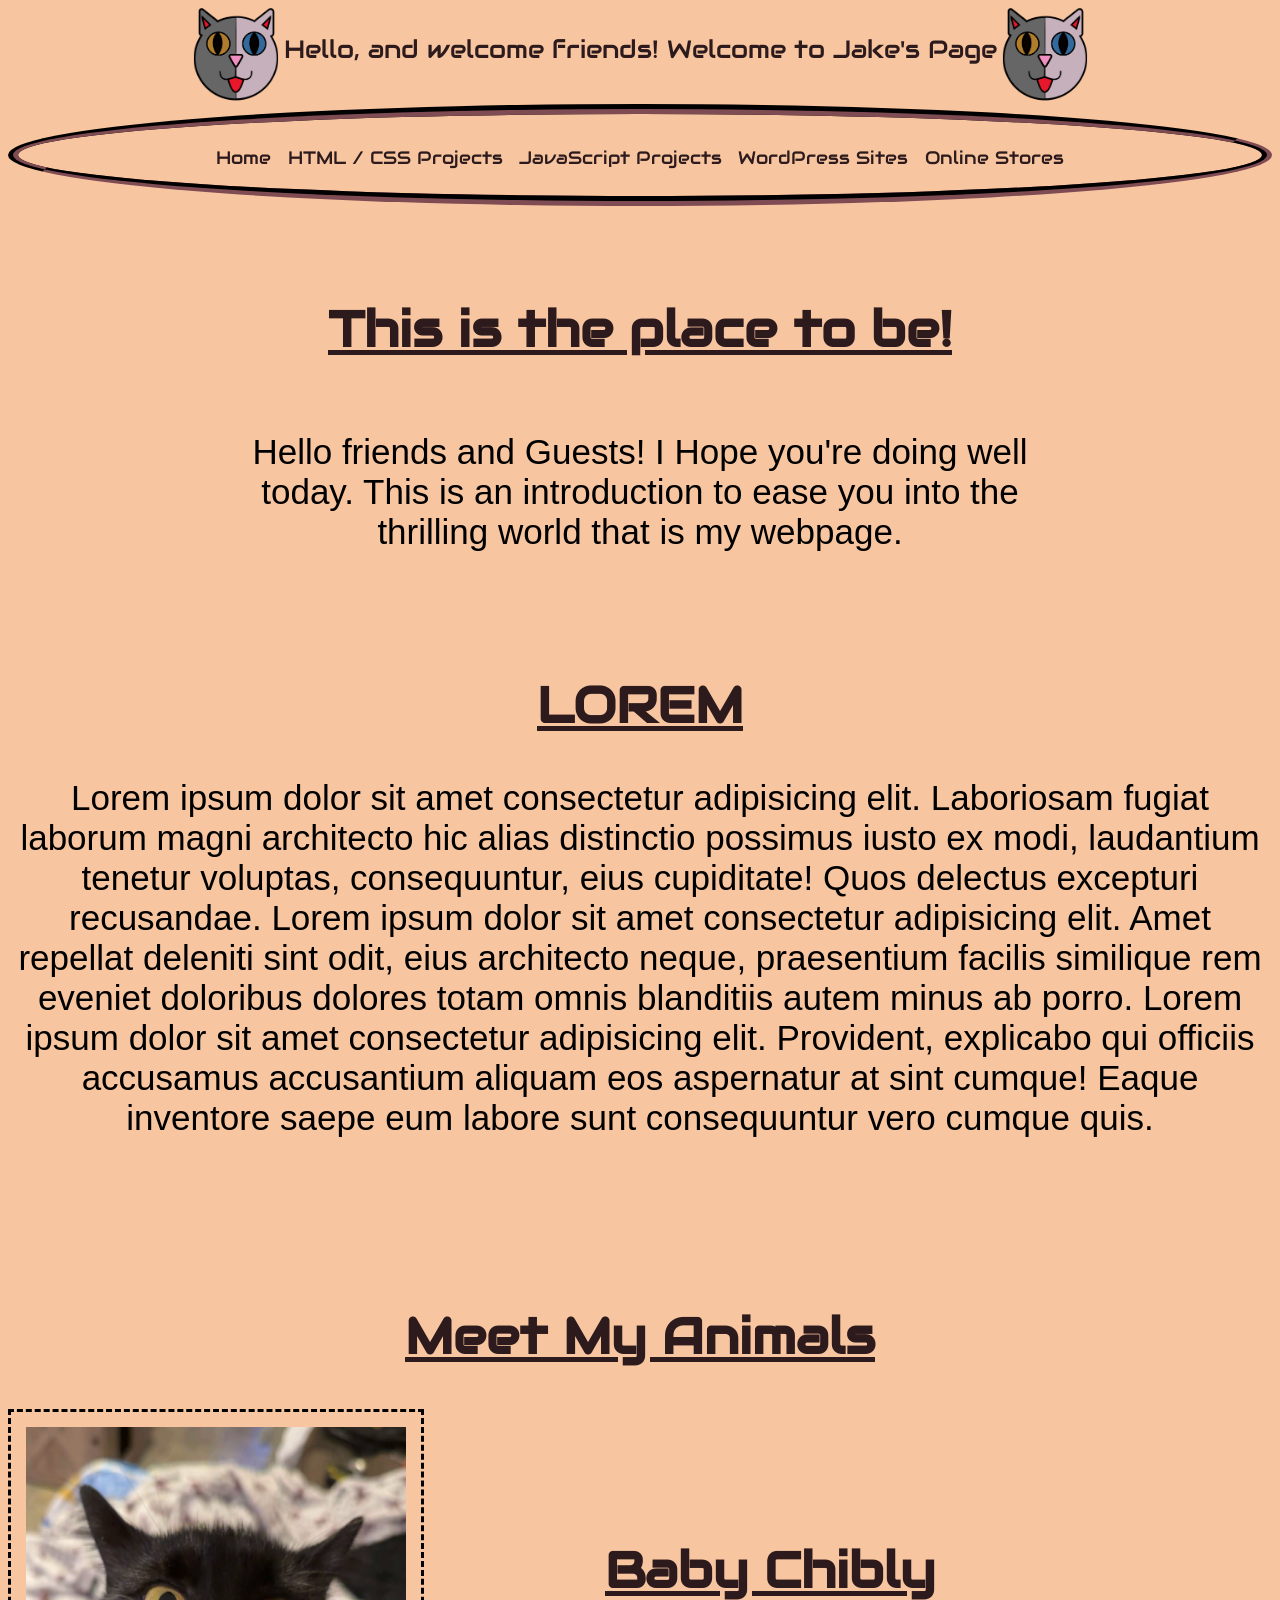
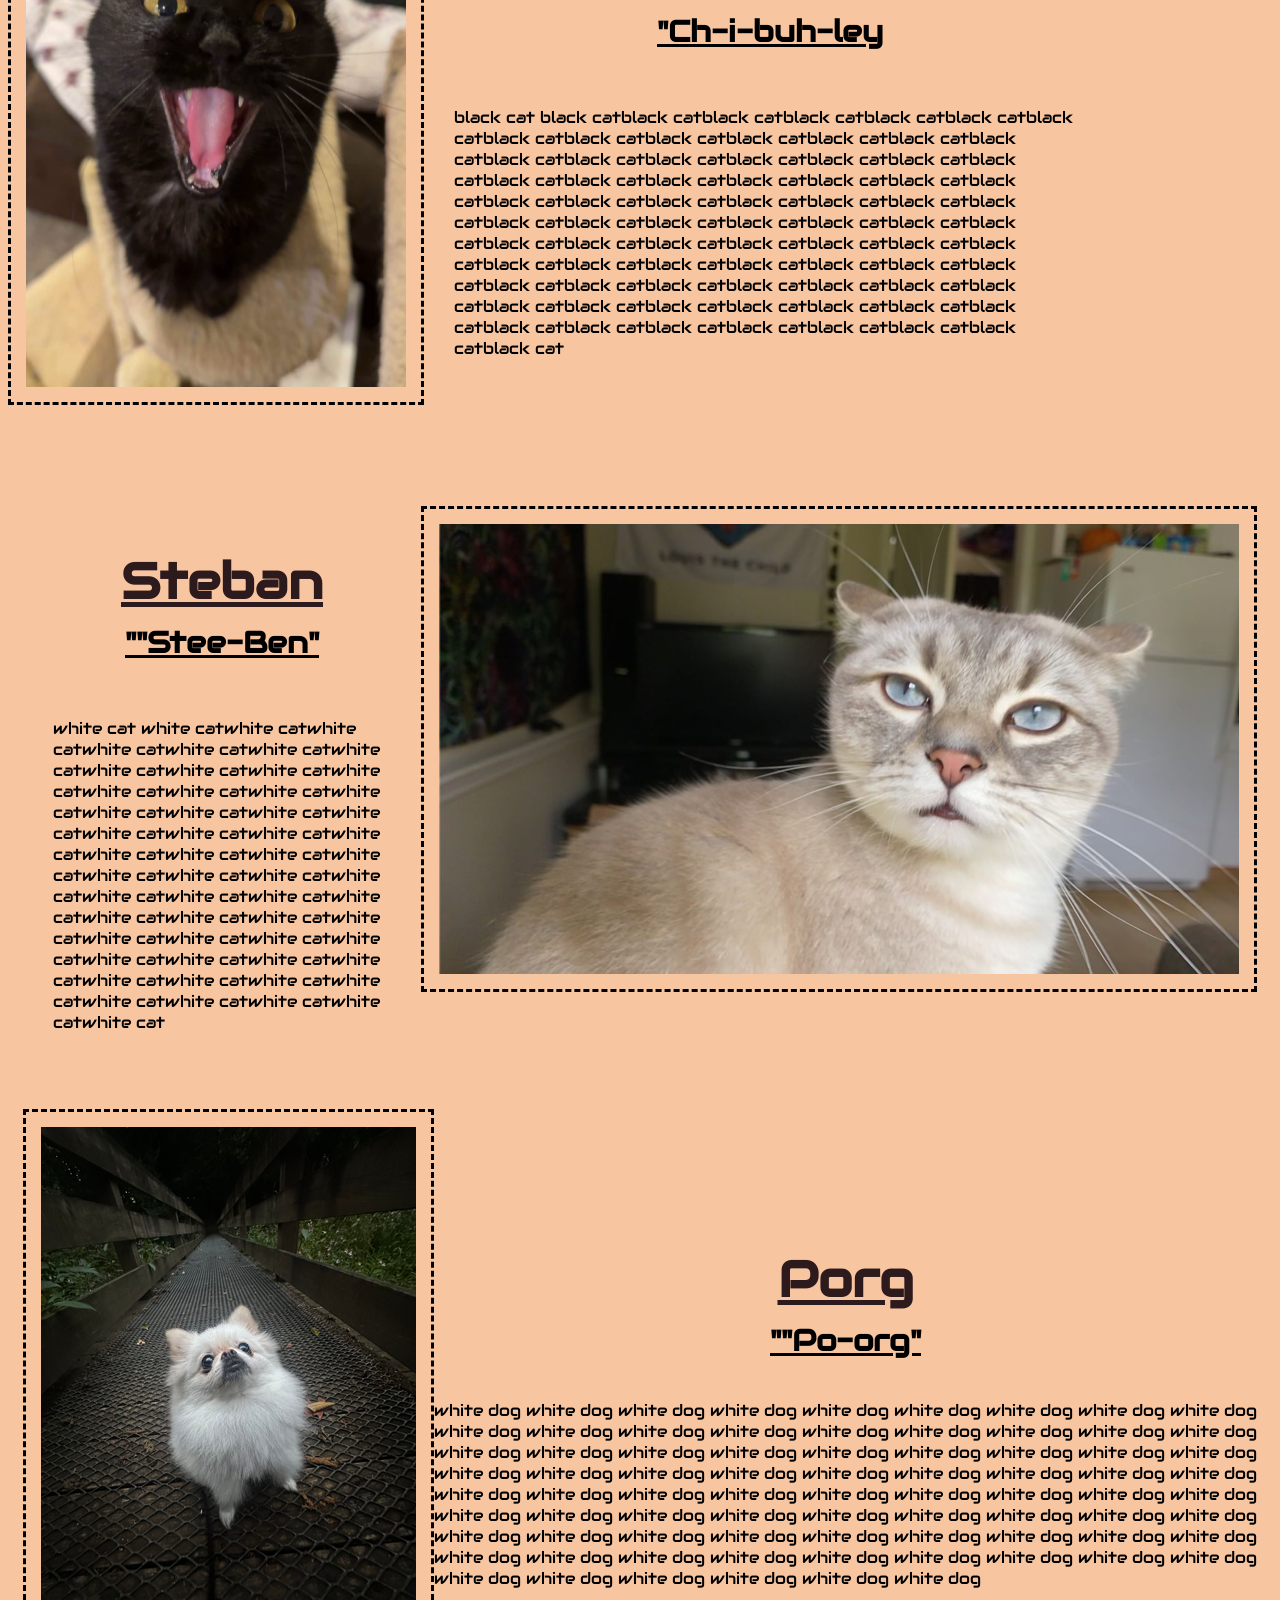
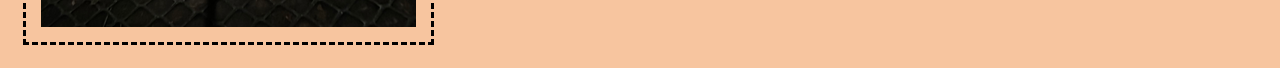
==== index.HTML @ d67db2cd "Add web app manifest and initial HTML structure with images and content - Created site.webmanifest f" ====
<!doctype html>
<html lang="en">
<head>  
    <meta charset="utf-8">
	<meta name="viewport" content="width=device-width,initial-scale=1">
    <title>FWD44 - Jake</title>
    <link rel="Stylesheet" href="Scripts.css/index.css">
    <link rel="preconnect" href="https://fonts.googleapis.com">
    <link rel="preconnect" href="https://fonts.gstatic.com" crossorigin>
    <link href="https://fonts.googleapis.com/css2?family=Audiowide&display=swap" rel="stylesheet">
 </head>

 <body>
    <header class="website-header">
        <a href="#" website-logo>
            <div class="Logo">
                <img src="favicon-cat/favicon-96x96.png">
                <p>Hello, and welcome friends! Welcome to Jake's Page</p>
                <img src="favicon-cat/favicon-96x96.png">
            </div>
        </a>
        <nav class="site-navigation">
			<ul>
				<li><a href="#">Home</a></li>
				<li><a href="#">HTML / CSS Projects</a></li>
				<li><a href="#"> JavaScript Projects</a></li>
				<li><a href="#">WordPress Sites</a></li>
				<li><a href="#">Online Stores</a></li>
			</ul>
		</nav>

    </header>

    <main>
        <section">
            <article>
                <div>
                    <h1 class="h1">This is the place to be!</H1>
                        <p class="intro">Hello friends and Guests! I Hope you're doing well today. This is an introduction to ease you into the thrilling world that is my webpage.</p>

                     <h2> LOREM </h2>

                        <p class="lorem">Lorem ipsum dolor sit amet consectetur adipisicing elit. Laboriosam fugiat laborum magni architecto hic alias distinctio possimus iusto ex modi, laudantium tenetur voluptas, consequuntur, eius cupiditate! Quos delectus excepturi recusandae. Lorem ipsum dolor sit amet consectetur adipisicing elit. Amet repellat deleniti sint odit, eius architecto neque, praesentium facilis similique rem eveniet doloribus dolores totam omnis blanditiis autem minus ab porro. Lorem ipsum dolor sit amet consectetur adipisicing elit. Provident, explicabo qui officiis accusamus accusantium aliquam eos aspernatur at sint cumque! Eaque inventore saepe eum labore sunt consequuntur vero cumque quis.</p>
            
                </div>
            </article>
        </section>
        <section>
            <article>
                <div>
                    <h2> Meet My Animals </h2>
                </div>
                <div class="container">
                    
                    <img class="chib" src="Images/chib-pog-1.png" alt="Black Cat">
                    
                    <div class="chip-p">
                        <h3>Baby Chibly</h3>
                        <h4>"Ch-i-buh-ley</h4>
                    <p>black cat black catblack catblack catblack catblack catblack catblack catblack catblack catblack catblack catblack catblack catblack catblack catblack catblack catblack catblack catblack catblack catblack catblack catblack catblack catblack catblack catblack catblack catblack catblack catblack catblack catblack catblack catblack catblack catblack catblack catblack catblack catblack catblack catblack catblack catblack catblack catblack catblack catblack catblack catblack catblack catblack catblack catblack catblack catblack catblack catblack catblack catblack catblack catblack catblack catblack catblack catblack catblack catblack catblack catblack catblack catblack catblack catblack catblack catblack cat </p>
                    </div>

                </div>
                <section>
                <div class="container-2">
                    
                    <img class="steban" src="Images/Steban-disgus1t.png" alt="White Cat">   

                    <div class="steban-p">
                        <h3>Steban</h3>
                        <h4>""Stee-Ben"</h4>
                        
                            <P>white cat white catwhite catwhite catwhite catwhite catwhite catwhite catwhite catwhite catwhite catwhite catwhite catwhite catwhite catwhite catwhite catwhite catwhite catwhite catwhite catwhite catwhite catwhite catwhite catwhite catwhite catwhite catwhite catwhite catwhite catwhite catwhite catwhite catwhite catwhite catwhite catwhite catwhite catwhite catwhite catwhite catwhite catwhite catwhite catwhite catwhite catwhite catwhite catwhite catwhite catwhite catwhite catwhite catwhite catwhite catwhite cat </P>
                            </div>
                        
                </div>
            </section>
                 <div class="container-3">

                    <img class="porg" src="Images/Porg1.png" alt="Dog">
                     <div class="porg-p">
                        <h3>Porg</h3>
                        <h4>""Po-org"</h4>

                    <p>white dog white dog white dog white dog white dog white dog white dog white dog white dog white dog white dog white dog white dog white dog white dog white dog white dog white dog white dog white dog white dog white dog white dog white dog white dog white dog white dog white dog white dog white dog white dog white dog white dog white dog white dog white dog white dog white dog white dog white dog white dog white dog white dog white dog white dog white dog white dog white dog white dog white dog white dog white dog white dog white dog white dog white dog white dog white dog white dog white dog white dog white dog white dog white dog white dog white dog white dog white dog white dog white dog white dog white dog white dog white dog white dog white dog white dog white dog </p> 
                    </div>  

                </div>
            </article>
        </section>

    </main>
 </body>
---- Scripts.css/index.css ----
@media (min-width: 43.75em){
    .site-navigation ul {
        display: flex;
        top: 0;
    }
}
body {
    background-color: #F7C59F;
    font-family: "Audiowide", sans-serif;
}

.Logo {
    display: flex;
    justify-content: center;  
}

.website-header {
    font-size: 25px;
}

.site-navigation {
	display: flex;
	justify-content: space-evenly;
    border: groove; 
    border-width: 10px;
    border-radius: 80%;
    border-color: #2C1A1D;
    cursor: crosshair;
}

.site-navigation ul {
    display: flex;
	list-style: none;
	padding: 0;
	margin: 0 -5;
    width: 55rem;
	top: 4.5rem;
    flex-direction: row;
    justify-content: space-evenly;
}

.site-navigation a {
    font-size: 18px;
    text-decoration: none;
    text-decoration: #2C1A1D;
    gap: 10px;
}

a,
a:visited { 
	color: #2C1A1D;
	text-decoration: none;
}

a:hover,
a:focus,
a:active {
	text-decoration: underline;
}

a:focus {
	outline: 1px dotted;
}


.h1, h2, h3{
    text-align: center;
    text-decoration: underline;
    padding-top: 50px;
    font-size: 50px;
    color: #2C1A1D;
    
}

h4 {
    text-align: center;
    text-decoration: underline;
    font-size: 30px;
    color: #000000;
    margin-top: -40px;
}

.intro{
    display: flex;
    justify-content: center;
    align-items: center;
    position: relative;
    padding-top: 30px;
    padding-bottom: 30px;
    padding-left: 200px;
    padding-right: 200px;
    text-align: center;
    font-size: 35px;
    font-family: 'Gill Sans', 'Gill Sans MT', Calibri, 'Trebuchet MS', sans-serif;
}


.lorem{
    display: flex;
    justify-content: center;
    align-items: center;
    position: relative;
    text-align: center;
    padding-bottom: 75px;
    font-family: 'Gill Sans', 'Gill Sans MT', Calibri, 'Trebuchet MS', sans-serif;
    font-size: 35px;
}

.container {
    display: flex;
    flex-direction: row;
    
}

.container-2{
    display: flex;
    flex-direction: row;
    justify-content: center;
    align-items: center;
    padding: 15px;
    
}

.container-3{
    display: flex;
    flex-direction: row;
    justify-content: center;
    align-items: center;
    padding: 15px;
}


.chib {
    display: flex;
    order: 0;
    padding: 15px;
    border: dashed;
}

.chip-p {
    display: flex;
    order: 1;
    padding: 30px;
    justify-content: center;
    align-items: center;
    flex-direction: column;
    max-width: 50%;
}

.steban {
    display:flex;
    order: 1;
    border: dashed;
    padding: 15px;
}

.steban-p {
    display: flex;
    order: 0;
    padding: 30px;
    justify-content: center;
    align-items: center;  
    flex-direction: column;
    max-width: 50%;
}

.porg {
    display: flex;
    order: 0;
    padding: 15px;
    border: dashed;
    max-width: 50%;
}
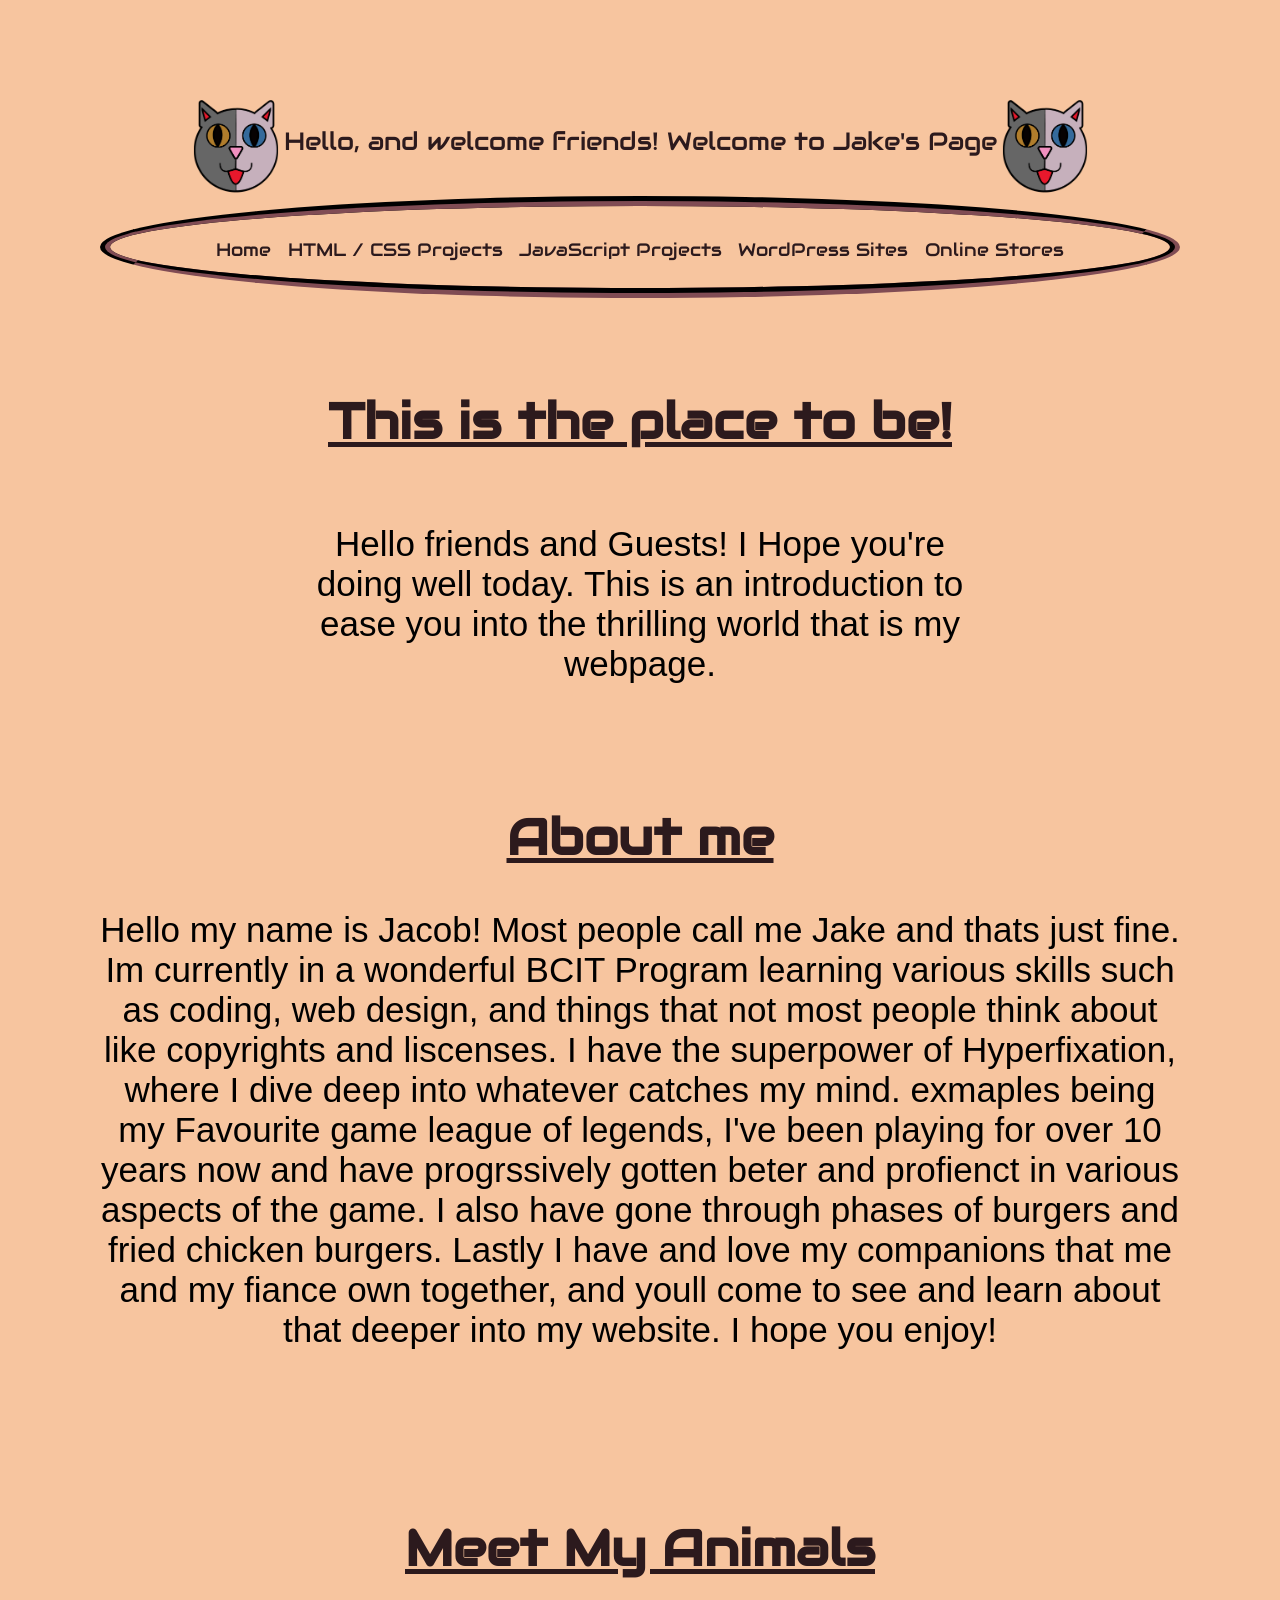
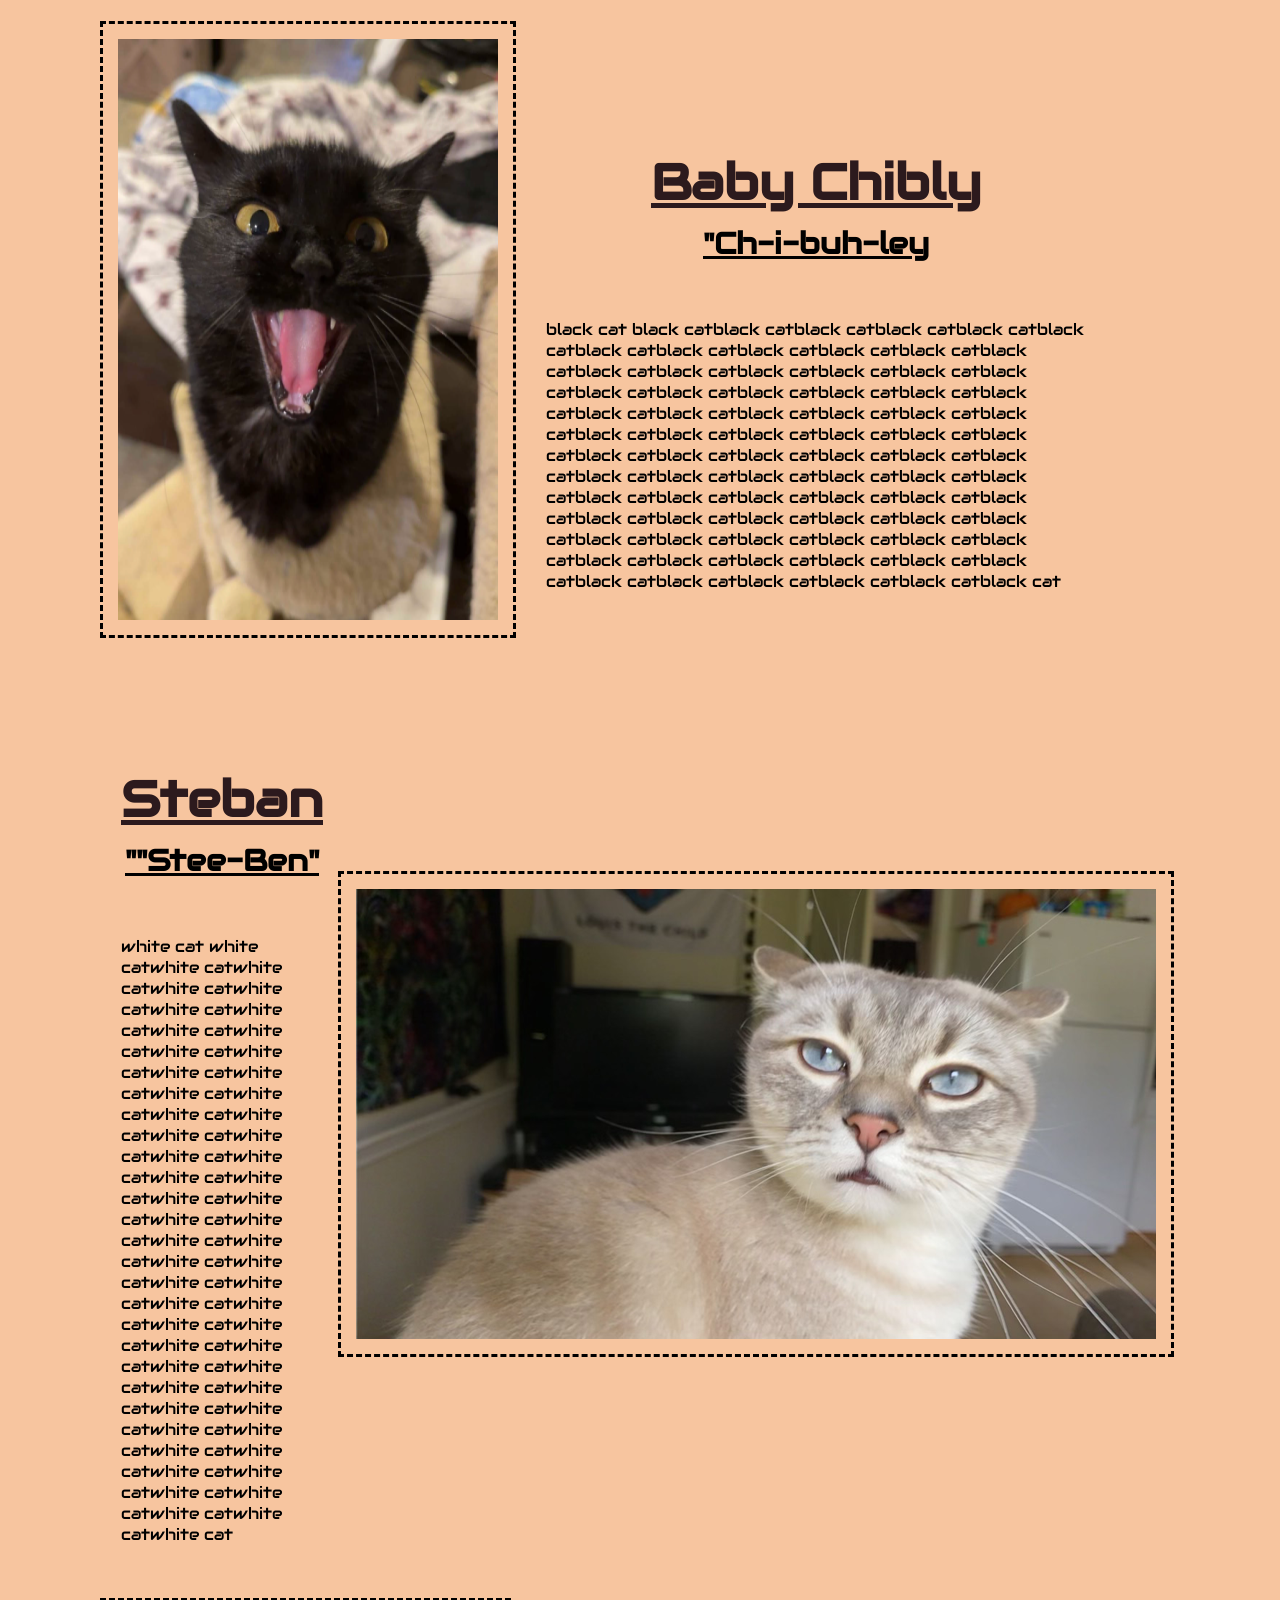
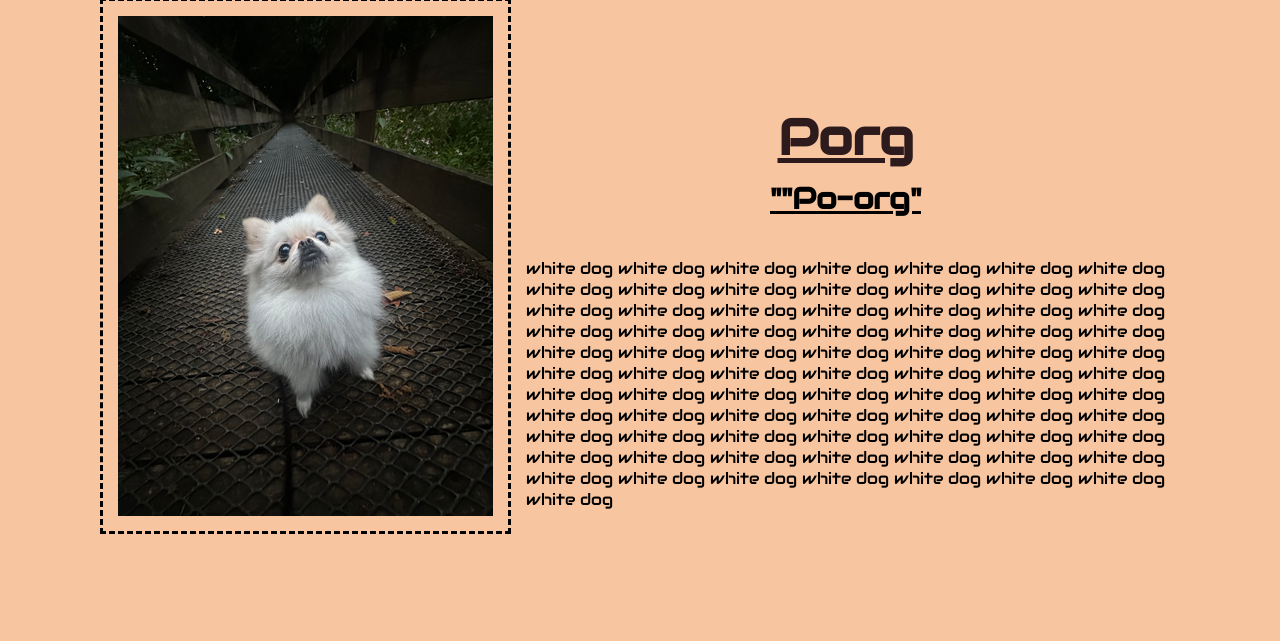
==== commit da90e20d: "updated Lorem to About Me" ====
--- a/index.HTML
+++ b/index.HTML
@@ -38,9 +38,9 @@
                     <h1 class="h1">This is the place to be!</H1>
                         <p class="intro">Hello friends and Guests! I Hope you're doing well today. This is an introduction to ease you into the thrilling world that is my webpage.</p>
 
-                     <h2> LOREM </h2>
+                     <h2> About me  </h2>
 
-                        <p class="lorem">Lorem ipsum dolor sit amet consectetur adipisicing elit. Laboriosam fugiat laborum magni architecto hic alias distinctio possimus iusto ex modi, laudantium tenetur voluptas, consequuntur, eius cupiditate! Quos delectus excepturi recusandae. Lorem ipsum dolor sit amet consectetur adipisicing elit. Amet repellat deleniti sint odit, eius architecto neque, praesentium facilis similique rem eveniet doloribus dolores totam omnis blanditiis autem minus ab porro. Lorem ipsum dolor sit amet consectetur adipisicing elit. Provident, explicabo qui officiis accusamus accusantium aliquam eos aspernatur at sint cumque! Eaque inventore saepe eum labore sunt consequuntur vero cumque quis.</p>
+                        <p class="lorem">Hello my name is Jacob! Most people call me Jake and thats just fine. Im currently in a wonderful BCIT Program learning various skills such as coding, web design, and things that not most people think about like copyrights and liscenses. I have the superpower of Hyperfixation, where I dive deep into whatever catches my mind. exmaples being my Favourite game league of legends, I've been playing for over 10 years now and have progrssively gotten beter and profienct in various aspects of the game. I also have gone through phases of burgers and fried chicken burgers. Lastly I have and love my companions that me and my fiance own together, and youll come to see and learn about that deeper into my website. I hope you enjoy! </p>
             
                 </div>
             </article>
--- a/Scripts.css/index.css
+++ b/Scripts.css/index.css
@@ -1,13 +1,8 @@
 
-@media (min-width: 43.75em){
-    .site-navigation ul {
-        display: flex;
-        top: 0;
-    }
-}
 body {
     background-color: #F7C59F;
     font-family: "Audiowide", sans-serif;
+    margin: 100px;
 }
 
 .Logo {
@@ -26,7 +21,7 @@
     border-width: 10px;
     border-radius: 80%;
     border-color: #2C1A1D;
-    cursor: crosshair;
+    
 }
 
 .site-navigation ul {
@@ -127,7 +122,6 @@
     flex-direction: row;
     justify-content: center;
     align-items: center;
-    padding: 15px;
 }
 
 
@@ -158,11 +152,11 @@
 .steban-p {
     display: flex;
     order: 0;
-    padding: 30px;
+    padding: 15px;
     justify-content: center;
     align-items: center;  
     flex-direction: column;
-    max-width: 50%;
+    max-width: 400%;
 }
 
 .porg {
@@ -170,5 +164,36 @@
     order: 0;
     padding: 15px;
     border: dashed;
-    max-width: 50%;
 }
+
+.porg-p {
+    padding: 15px;
+}
+
+@media (max-width: 30rem){
+    .site-navigation ul {
+        display: flex;
+        top: 0;
+    }
+.container {
+    display: flex;
+    flex-direction: row;
+    
+}
+
+.container-2{
+    display: flex;
+    flex-direction: row;
+    justify-content: center;
+    align-items: center;
+    padding: 15px;
+    
+}
+
+.container-3{
+    display: flex;
+    flex-direction: row;
+    justify-content: center;
+    align-items: center;
+}
+}
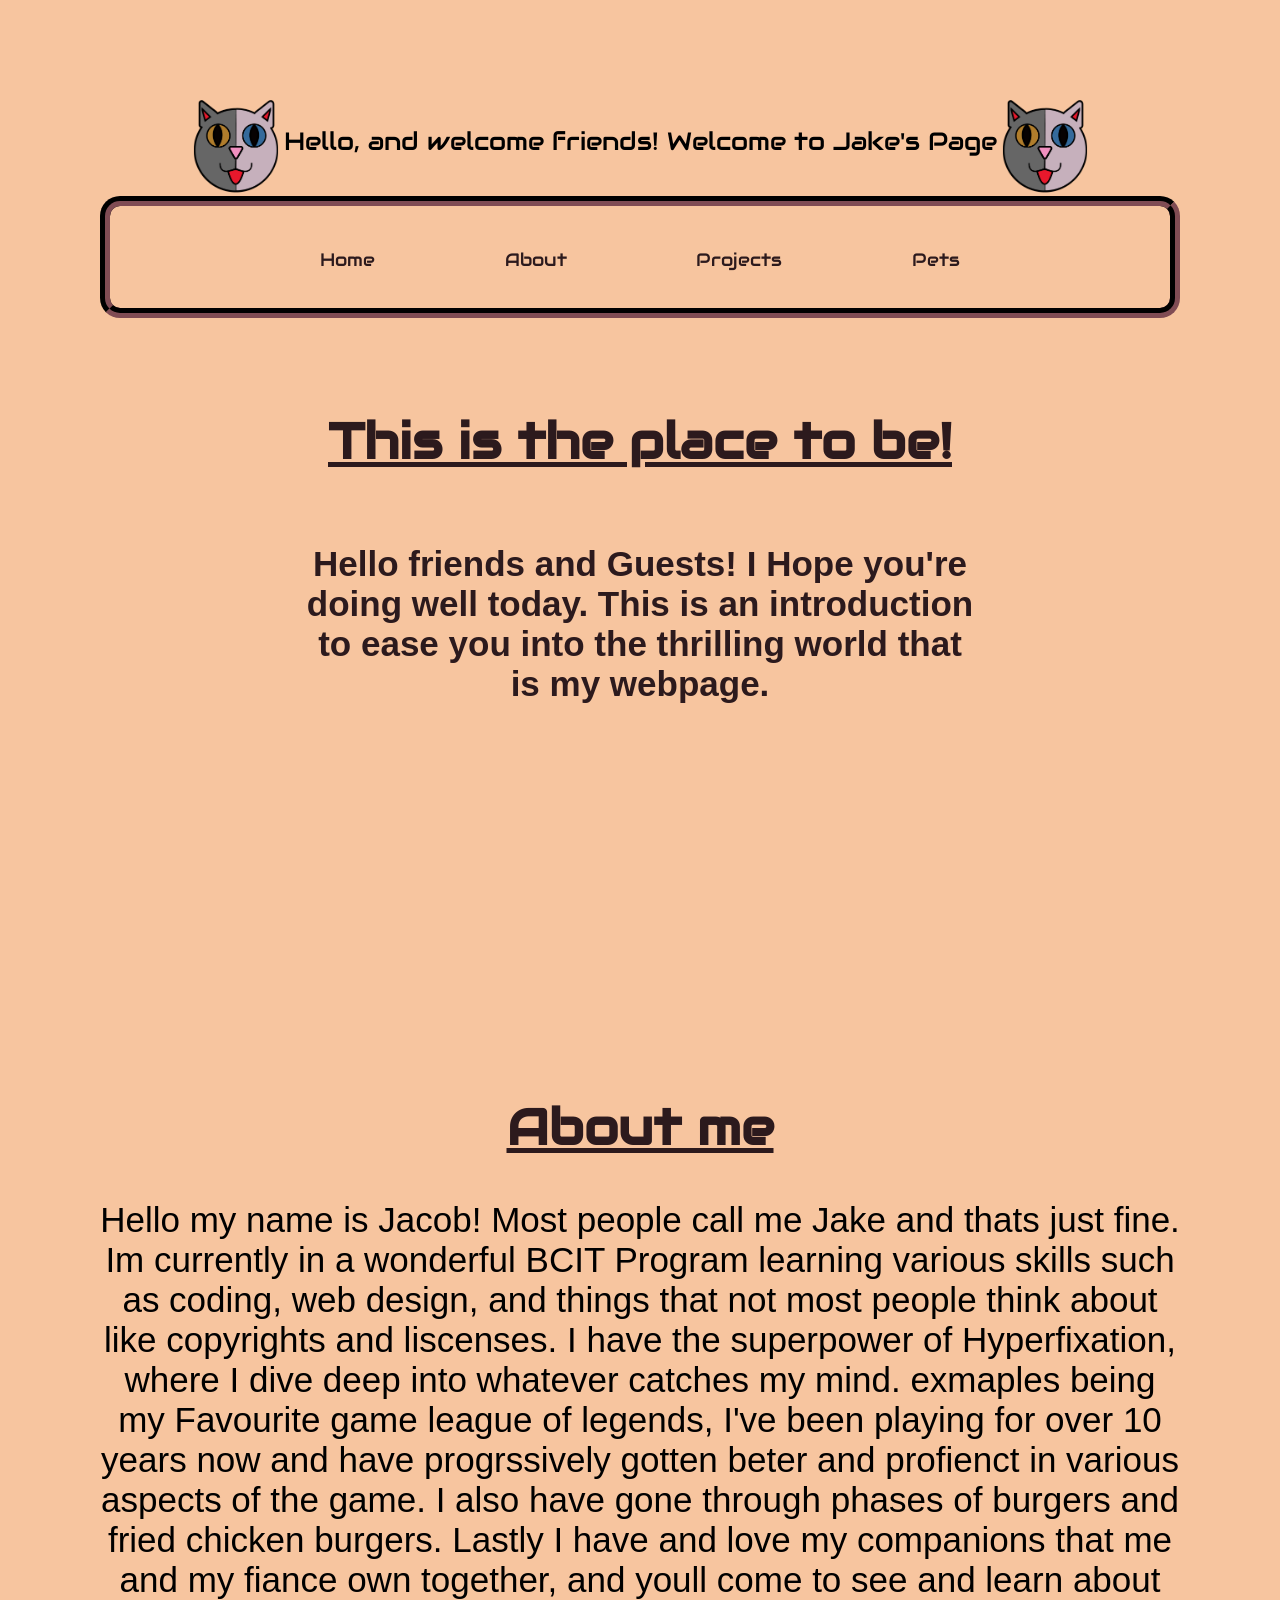
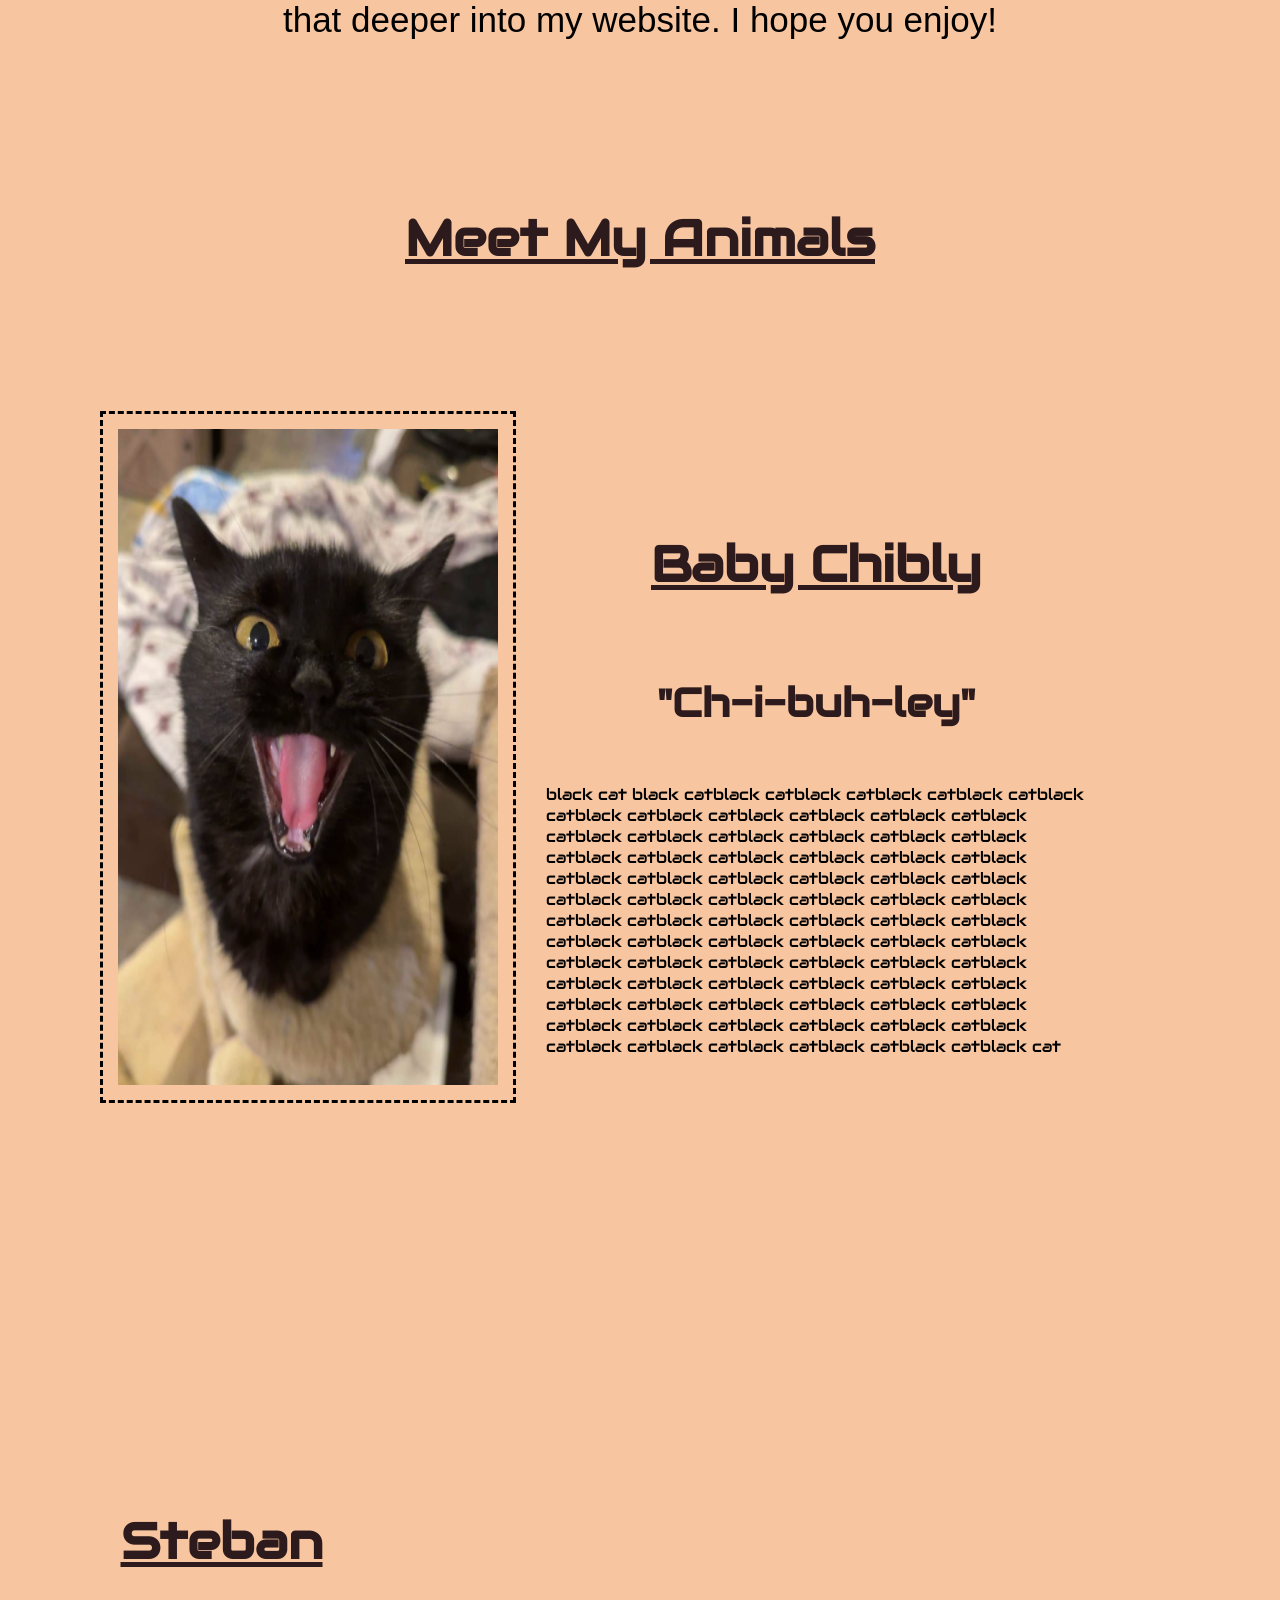
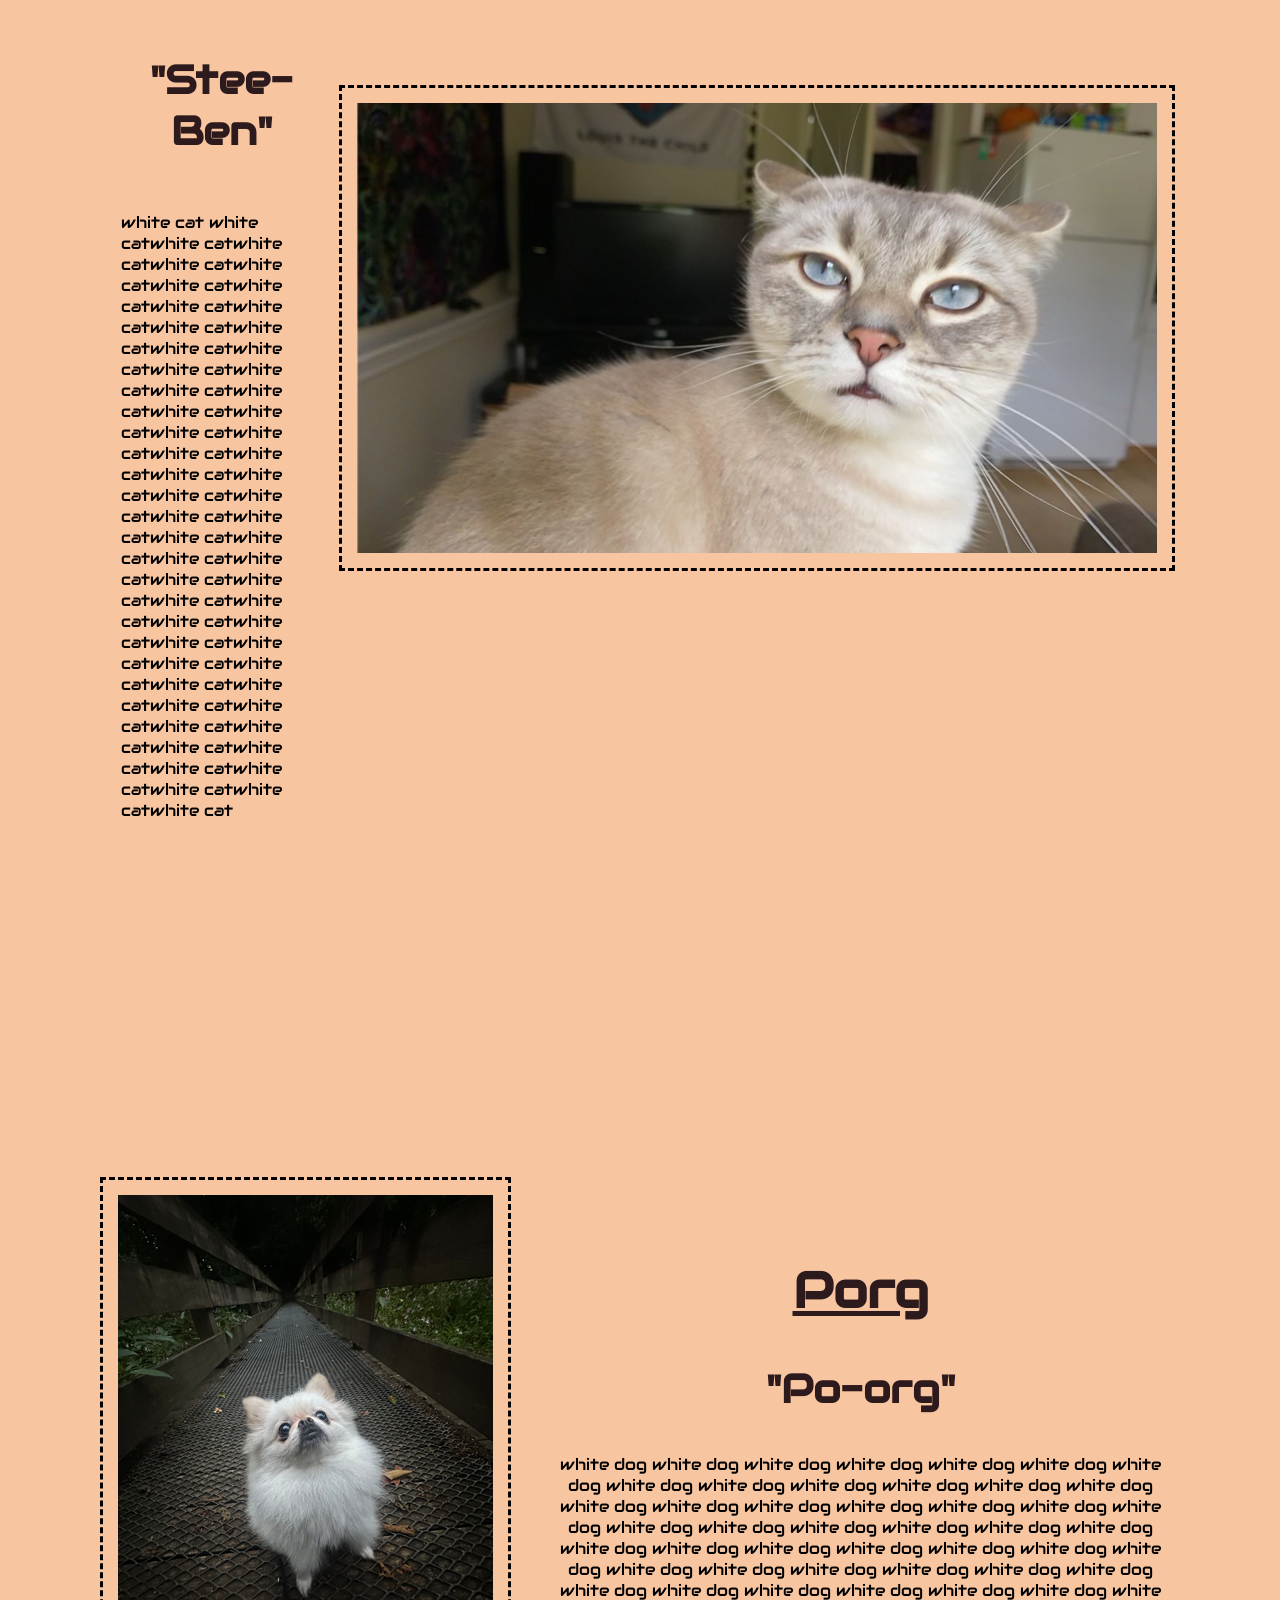
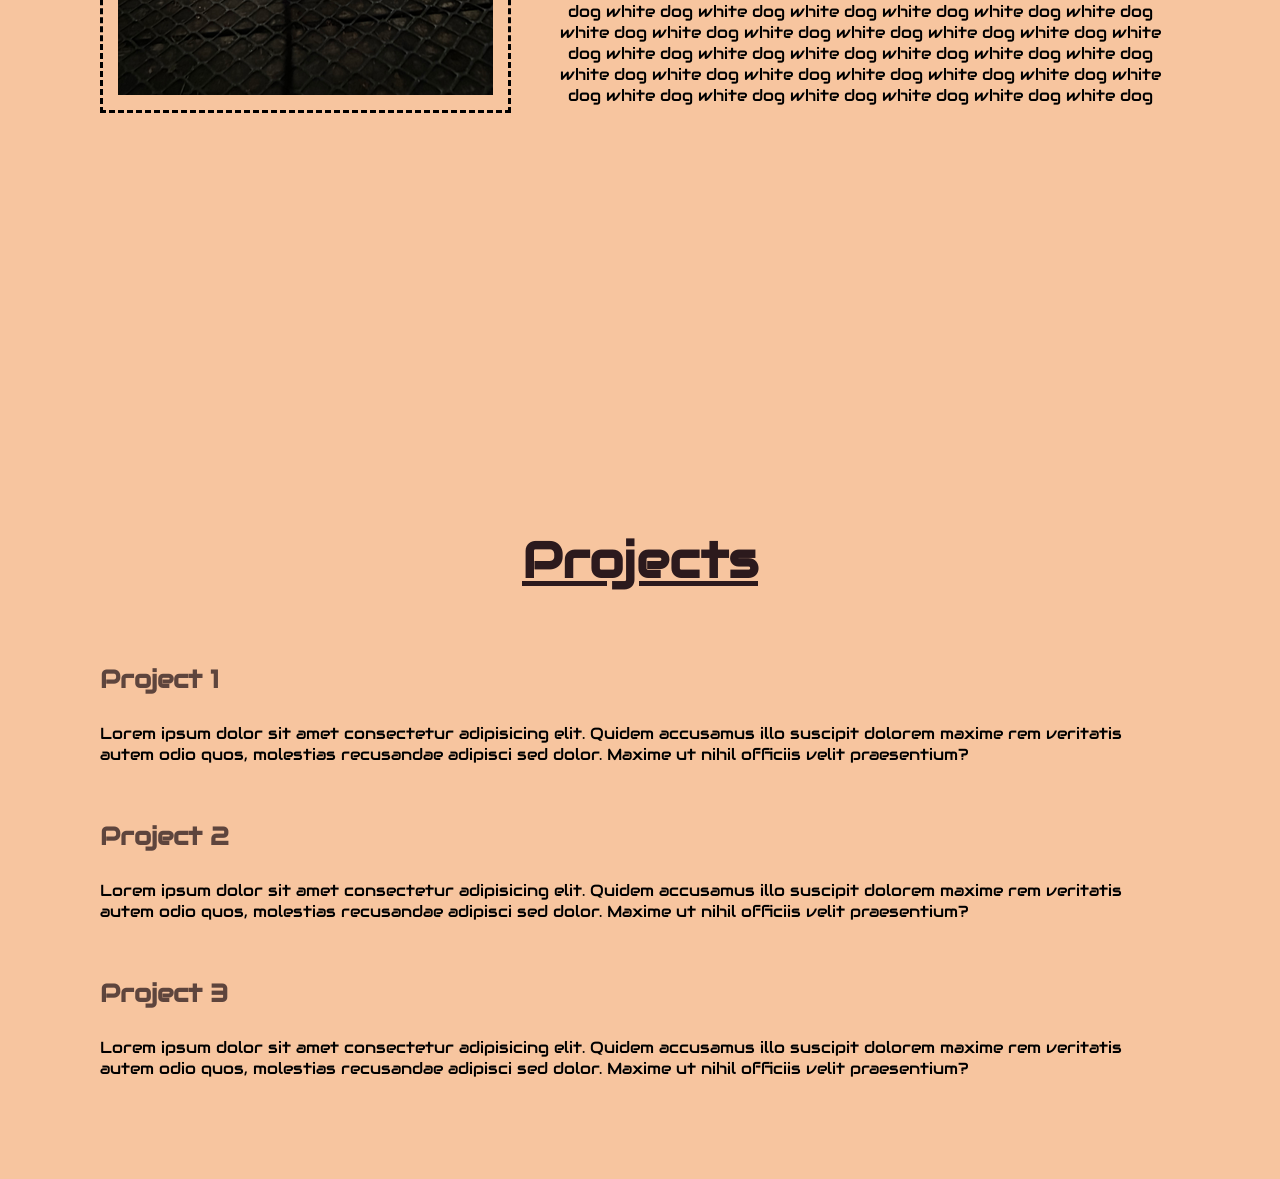
==== commit 1e4fbbfb: "Medium update- cleaned up html and css and added project section with links to each respected sectio" ====
--- a/index.HTML
+++ b/index.HTML
@@ -1,93 +1,138 @@
 <!doctype html>
 <html lang="en">
-<head>  
+
+<head>
     <meta charset="utf-8">
-	<meta name="viewport" content="width=device-width,initial-scale=1">
+    <meta name="viewport" content="width=device-width,initial-scale=1">
     <title>FWD44 - Jake</title>
     <link rel="Stylesheet" href="Scripts.css/index.css">
     <link rel="preconnect" href="https://fonts.googleapis.com">
     <link rel="preconnect" href="https://fonts.gstatic.com" crossorigin>
     <link href="https://fonts.googleapis.com/css2?family=Audiowide&display=swap" rel="stylesheet">
- </head>
+</head>
 
- <body>
+<body>
     <header class="website-header">
-        <a href="#" website-logo>
             <div class="Logo">
-                <img src="favicon-cat/favicon-96x96.png">
+                <img src="favicon-cat/favicon-96x96.png" alt="Cat-logo">
                 <p>Hello, and welcome friends! Welcome to Jake's Page</p>
-                <img src="favicon-cat/favicon-96x96.png">
+                <img src="favicon-cat/favicon-96x96.png" alt="Cat-logo">
             </div>
-        </a>
         <nav class="site-navigation">
-			<ul>
-				<li><a href="#">Home</a></li>
-				<li><a href="#">HTML / CSS Projects</a></li>
-				<li><a href="#"> JavaScript Projects</a></li>
-				<li><a href="#">WordPress Sites</a></li>
-				<li><a href="#">Online Stores</a></li>
-			</ul>
-		</nav>
+            <ul>
+                <li><a href="#">Home</a></li>
+                <li><a href="#About">About</a></li>
+                <li><a href="#Projects"> Projects</a></li>
+                <li><a href="#Pets"> Pets</a></li>
+            </ul>
+        </nav>
 
     </header>
 
     <main>
-        <section">
             <article>
                 <div>
-                    <h1 class="h1">This is the place to be!</H1>
-                        <p class="intro">Hello friends and Guests! I Hope you're doing well today. This is an introduction to ease you into the thrilling world that is my webpage.</p>
+                    <h2 class="h1">This is the place to be!</h2>
+                    <h3 class="intro">Hello friends and Guests! I Hope you're doing well today. This is an introduction
+                        to ease you into the thrilling world that is my webpage.</h3>
 
-                     <h2> About me  </h2>
+                    <div id="About"></div>
+                    <h2> About me </h2>
 
-                        <p class="lorem">Hello my name is Jacob! Most people call me Jake and thats just fine. Im currently in a wonderful BCIT Program learning various skills such as coding, web design, and things that not most people think about like copyrights and liscenses. I have the superpower of Hyperfixation, where I dive deep into whatever catches my mind. exmaples being my Favourite game league of legends, I've been playing for over 10 years now and have progrssively gotten beter and profienct in various aspects of the game. I also have gone through phases of burgers and fried chicken burgers. Lastly I have and love my companions that me and my fiance own together, and youll come to see and learn about that deeper into my website. I hope you enjoy! </p>
-            
-                </div>
-            </article>
-        </section>
-        <section>
-            <article>
-                <div>
-                    <h2> Meet My Animals </h2>
-                </div>
-                <div class="container">
-                    
-                    <img class="chib" src="Images/chib-pog-1.png" alt="Black Cat">
-                    
-                    <div class="chip-p">
-                        <h3>Baby Chibly</h3>
-                        <h4>"Ch-i-buh-ley</h4>
-                    <p>black cat black catblack catblack catblack catblack catblack catblack catblack catblack catblack catblack catblack catblack catblack catblack catblack catblack catblack catblack catblack catblack catblack catblack catblack catblack catblack catblack catblack catblack catblack catblack catblack catblack catblack catblack catblack catblack catblack catblack catblack catblack catblack catblack catblack catblack catblack catblack catblack catblack catblack catblack catblack catblack catblack catblack catblack catblack catblack catblack catblack catblack catblack catblack catblack catblack catblack catblack catblack catblack catblack catblack catblack catblack catblack catblack catblack catblack catblack cat </p>
-                    </div>
-
-                </div>
-                <section>
-                <div class="container-2">
-                    
-                    <img class="steban" src="Images/Steban-disgus1t.png" alt="White Cat">   
-
-                    <div class="steban-p">
-                        <h3>Steban</h3>
-                        <h4>""Stee-Ben"</h4>
-                        
-                            <P>white cat white catwhite catwhite catwhite catwhite catwhite catwhite catwhite catwhite catwhite catwhite catwhite catwhite catwhite catwhite catwhite catwhite catwhite catwhite catwhite catwhite catwhite catwhite catwhite catwhite catwhite catwhite catwhite catwhite catwhite catwhite catwhite catwhite catwhite catwhite catwhite catwhite catwhite catwhite catwhite catwhite catwhite catwhite catwhite catwhite catwhite catwhite catwhite catwhite catwhite catwhite catwhite catwhite catwhite catwhite catwhite cat </P>
-                            </div>
-                        
-                </div>
-            </section>
-                 <div class="container-3">
-
-                    <img class="porg" src="Images/Porg1.png" alt="Dog">
-                     <div class="porg-p">
-                        <h3>Porg</h3>
-                        <h4>""Po-org"</h4>
-
-                    <p>white dog white dog white dog white dog white dog white dog white dog white dog white dog white dog white dog white dog white dog white dog white dog white dog white dog white dog white dog white dog white dog white dog white dog white dog white dog white dog white dog white dog white dog white dog white dog white dog white dog white dog white dog white dog white dog white dog white dog white dog white dog white dog white dog white dog white dog white dog white dog white dog white dog white dog white dog white dog white dog white dog white dog white dog white dog white dog white dog white dog white dog white dog white dog white dog white dog white dog white dog white dog white dog white dog white dog white dog white dog white dog white dog white dog white dog white dog </p> 
-                    </div>  
+                    <p class="lorem">Hello my name is Jacob! Most people call me Jake and thats just fine. Im currently
+                        in a wonderful BCIT Program learning various skills such as coding, web design, and things that
+                        not most people think about like copyrights and liscenses. I have the superpower of
+                        Hyperfixation, where I dive deep into whatever catches my mind. exmaples being my Favourite game
+                        league of legends, I've been playing for over 10 years now and have progrssively gotten beter
+                        and profienct in various aspects of the game. I also have gone through phases of burgers and
+                        fried chicken burgers. Lastly I have and love my companions that me and my fiance own together,
+                        and youll come to see and learn about that deeper into my website. I hope you enjoy! </p>
 
                 </div>
             </article>
-        </section>
+                    <div id="Pets">
+                        <h2> Meet My Animals </h2>
+                    </div>
+                <section>
+                    <div class="container">
+                        <img class="chib" src="Images/chib-pog-1.png" alt="Black Cat">
 
+                        <div class="chib-p">
+                            <h2>Baby Chibly</h2>
+                             <h3>"Ch-i-buh-ley"</h3>
+                         
+                            <p>black cat black catblack catblack catblack catblack catblack catblack catblack catblack
+                                catblack catblack catblack catblack catblack catblack catblack catblack catblack
+                                catblack catblack catblack catblack catblack catblack catblack catblack catblack
+                                catblack catblack catblack catblack catblack catblack catblack catblack catblack
+                                catblack catblack catblack catblack catblack catblack catblack catblack catblack
+                                catblack catblack catblack catblack catblack catblack catblack catblack catblack
+                                catblack catblack catblack catblack catblack catblack catblack catblack catblack
+                                catblack catblack catblack catblack catblack catblack catblack catblack catblack
+                                catblack catblack catblack catblack catblack catblack cat </p>
+                        </div>
+
+                    </div>
+                        <div class="container-2">
+
+                            <img class="steban" src="Images/Steban-disgus1t.png" alt="White Cat">
+
+                            <div class="steban-p">
+                                <h2>Steban</h2>
+                                <h3>"Stee-Ben"</h3>
+                               
+
+                                <P>white cat white catwhite catwhite catwhite catwhite catwhite catwhite catwhite
+                                    catwhite catwhite catwhite catwhite catwhite catwhite catwhite catwhite catwhite
+                                    catwhite catwhite catwhite catwhite catwhite catwhite catwhite catwhite catwhite
+                                    catwhite catwhite catwhite catwhite catwhite catwhite catwhite catwhite catwhite
+                                    catwhite catwhite catwhite catwhite catwhite catwhite catwhite catwhite catwhite
+                                    catwhite catwhite catwhite catwhite catwhite catwhite catwhite catwhite catwhite
+                                    catwhite catwhite catwhite cat </P>
+                            </div>
+
+                        </div>
+                    <div class="container-3">
+
+                        <img class="porg" src="Images/Porg1.png" alt="Dog">
+                        <div class="porg-p">
+                            <h2>Porg</h2>
+                            <h3>"Po-org"</h3>
+                            
+                            
+
+                            <p>white dog white dog white dog white dog white dog white dog white dog white dog white dog
+                                white dog white dog white dog white dog white dog white dog white dog white dog white
+                                dog white dog white dog white dog white dog white dog white dog white dog white dog
+                                white dog white dog white dog white dog white dog white dog white dog white dog white
+                                dog white dog white dog white dog white dog white dog white dog white dog white dog
+                                white dog white dog white dog white dog white dog white dog white dog white dog white
+                                dog white dog white dog white dog white dog white dog white dog white dog white dog
+                                white dog white dog white dog white dog white dog white dog white dog white dog white
+                                dog white dog white dog white dog white dog white dog white dog white dog white dog
+                                white dog </p>
+                        </div>
+                    </div>
+            </section>
+
+            <div id="Projects"></div>
+
+            <h2>Projects</h2>
+
+            <section>
+
+                <h3 class="looks-like-h4">Project 1</h3>
+
+                <p>Lorem ipsum dolor sit amet consectetur adipisicing elit. Quidem accusamus illo suscipit dolorem maxime rem veritatis autem odio quos, molestias recusandae adipisci sed dolor. Maxime ut nihil officiis velit praesentium?</p>
+
+                <h3 class="looks-like-h4">Project 2</h3>
+
+                <p>Lorem ipsum dolor sit amet consectetur adipisicing elit. Quidem accusamus illo suscipit dolorem maxime rem veritatis autem odio quos, molestias recusandae adipisci sed dolor. Maxime ut nihil officiis velit praesentium?</p>
+
+                <h3 class="looks-like-h4">Project 3</h3>
+
+                <p>Lorem ipsum dolor sit amet consectetur adipisicing elit. Quidem accusamus illo suscipit dolorem maxime rem veritatis autem odio quos, molestias recusandae adipisci sed dolor. Maxime ut nihil officiis velit praesentium?</p>
+
+            </section>
     </main>
- </body>
+</body>
--- a/Scripts.css/index.css
+++ b/Scripts.css/index.css
@@ -11,16 +11,17 @@
 }
 
 .website-header {
-    font-size: 25px;
+    font-size: 1.5625rem;
 }
 
 .site-navigation {
 	display: flex;
-	justify-content: space-evenly;
+	justify-content: center;
     border: groove; 
     border-width: 10px;
-    border-radius: 80%;
+    border-radius: 20px;
     border-color: #2C1A1D;
+    padding: 10px;
     
 }
 
@@ -28,7 +29,6 @@
     display: flex;
 	list-style: none;
 	padding: 0;
-	margin: 0 -5;
     width: 55rem;
 	top: 4.5rem;
     flex-direction: row;
@@ -36,10 +36,10 @@
 }
 
 .site-navigation a {
-    font-size: 18px;
+    font-size: 1.125rem;
     text-decoration: none;
     text-decoration: #2C1A1D;
-    gap: 10px;
+    padding: 10px;
 }
 
 a,
@@ -59,22 +59,30 @@
 }
 
 
-.h1, h2, h3{
+h1, h2 {
     text-align: center;
     text-decoration: underline;
     padding-top: 50px;
-    font-size: 50px;
+    font-size: clamp(1.5rem, 5vw, 3.125rem); /* AI said this makes fluid and not blocky like i had it before*/
     color: #2C1A1D;
     
 }
 
+h3 {
+   text-align: center;
+    font-size: 2.5rem; 
+    color: #2C1A1D; 
+}
+
+
 h4 {
-    text-align: center;
-    text-decoration: underline;
-    font-size: 30px;
-    color: #000000;
-    margin-top: -40px;
-}
+    justify-content: start;
+    padding-top: 30px;
+    padding-bottom: 3.125px;
+    font-size: 1.5625rem; 
+    color: #2c1a1dc0;
+}
+
 
 .intro{
     display: flex;
@@ -82,11 +90,11 @@
     align-items: center;
     position: relative;
     padding-top: 30px;
-    padding-bottom: 30px;
+    padding-bottom: 300px;
     padding-left: 200px;
     padding-right: 200px;
     text-align: center;
-    font-size: 35px;
+    font-size: 2.1875rem;
     font-family: 'Gill Sans', 'Gill Sans MT', Calibri, 'Trebuchet MS', sans-serif;
 }
 
@@ -99,12 +107,14 @@
     text-align: center;
     padding-bottom: 75px;
     font-family: 'Gill Sans', 'Gill Sans MT', Calibri, 'Trebuchet MS', sans-serif;
-    font-size: 35px;
+    font-size: 2.1875rem;
 }
 
 .container {
     display: flex;
     flex-direction: row;
+    padding-top: 100px;
+    padding-bottom: 200px;
     
 }
 
@@ -114,6 +124,9 @@
     justify-content: center;
     align-items: center;
     padding: 15px;
+    padding-top: 100px;
+    padding-bottom: 300px;
+    gap: 1px;
     
 }
 
@@ -122,6 +135,8 @@
     flex-direction: row;
     justify-content: center;
     align-items: center;
+    gap: 30px;
+    padding-bottom: 300px;
 }
 
 
@@ -132,7 +147,7 @@
     border: dashed;
 }
 
-.chip-p {
+.chib-p {
     display: flex;
     order: 1;
     padding: 30px;
@@ -156,7 +171,6 @@
     justify-content: center;
     align-items: center;  
     flex-direction: column;
-    max-width: 400%;
 }
 
 .porg {
@@ -168,32 +182,42 @@
 
 .porg-p {
     padding: 15px;
-}
-
-@media (max-width: 30rem){
-    .site-navigation ul {
-        display: flex;
-        top: 0;
-    }
-.container {
-    display: flex;
-    flex-direction: row;
-    
-}
-
-.container-2{
-    display: flex;
-    flex-direction: row;
-    justify-content: center;
-    align-items: center;
-    padding: 15px;
-    
-}
-
-.container-3{
-    display: flex;
-    flex-direction: row;
-    justify-content: center;
-    align-items: center;
-}
+    text-align: center;
+    align-items: center;  
+    flex-direction: column;
+}
+
+.looks-like-h4 {
+    text-align: start;
+    padding-top: 30px;
+    padding-bottom: 3.125px;
+    font-size: 1.5625rem; 
+    color: #2c1a1dc0;
+  }
+
+@media (max-width: 48em){
+    
+    /* Had a miserable time trying to work out repsponsiveness
+    and I know i didnt code the containers the best and forgot that with
+    my layout i was trying doesnt work side by side and that took a long time to realize
+    so AI suggested going from row to column and after seeing that i knew what
+    it should look like */
+
+body {
+    margin: 10px; 
+  }
+
+  .site-navigation ul {
+    flex-direction: column;/
+    align-items: center;
+    gap: 10px;
+  }
+
+  .container, .container-2, .container-3 { 
+    flex-direction: column; 
+  }
+  
+  .chib, .steban, .porg, .chip-p, .steban-p, .porg-p {
+    order: unset !important; 
+  }
 }
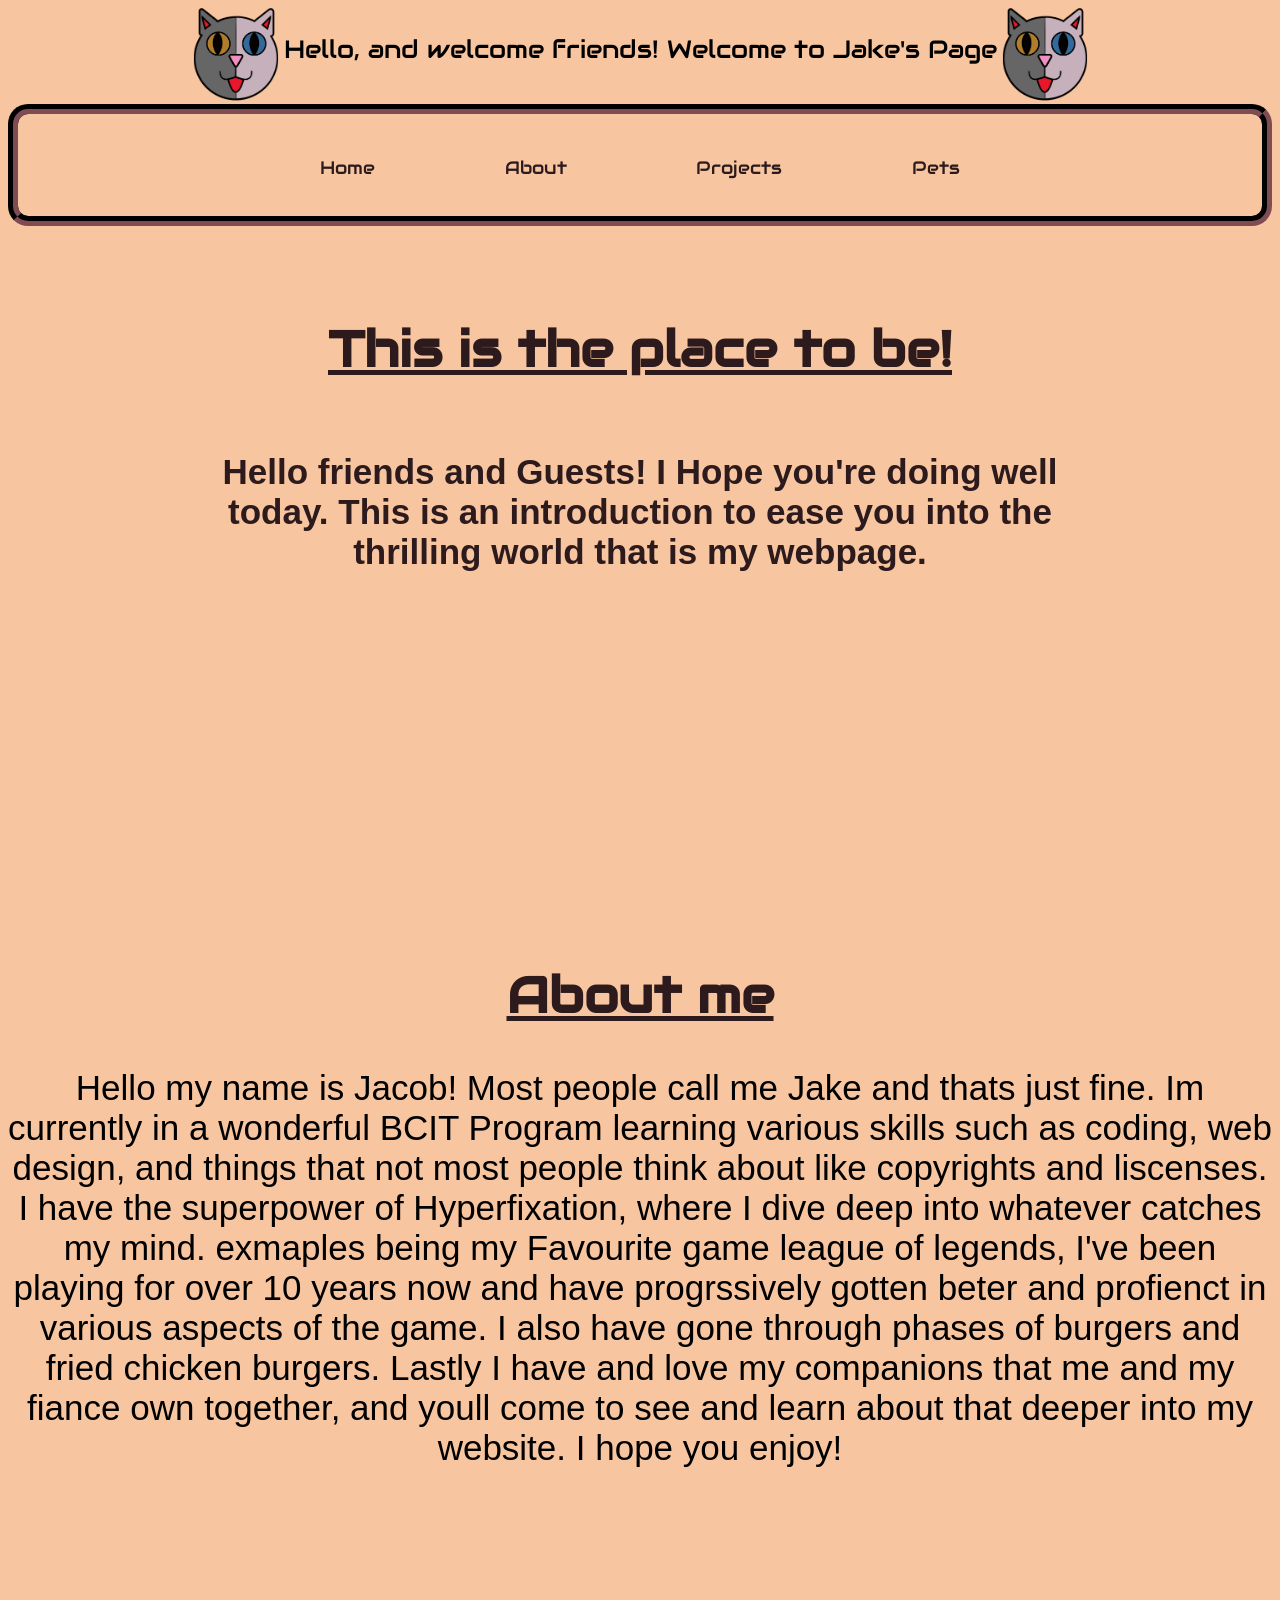
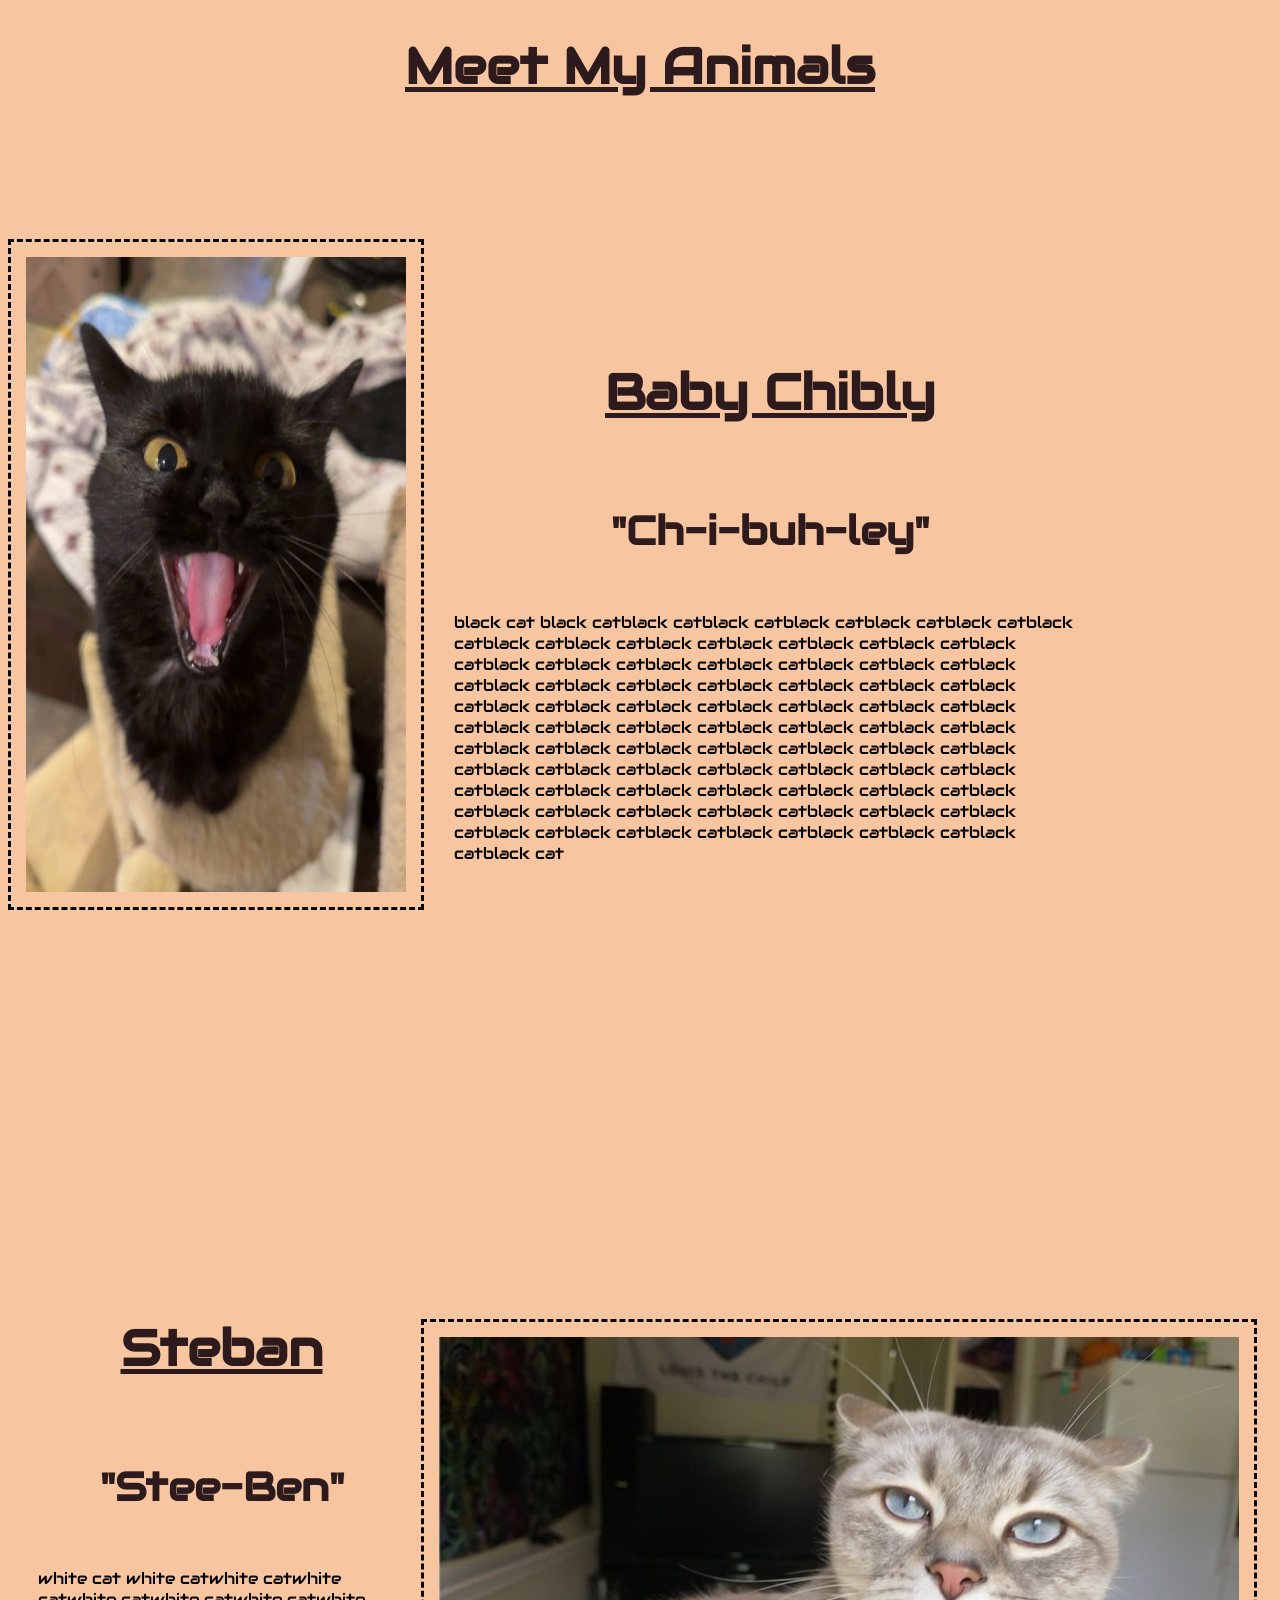
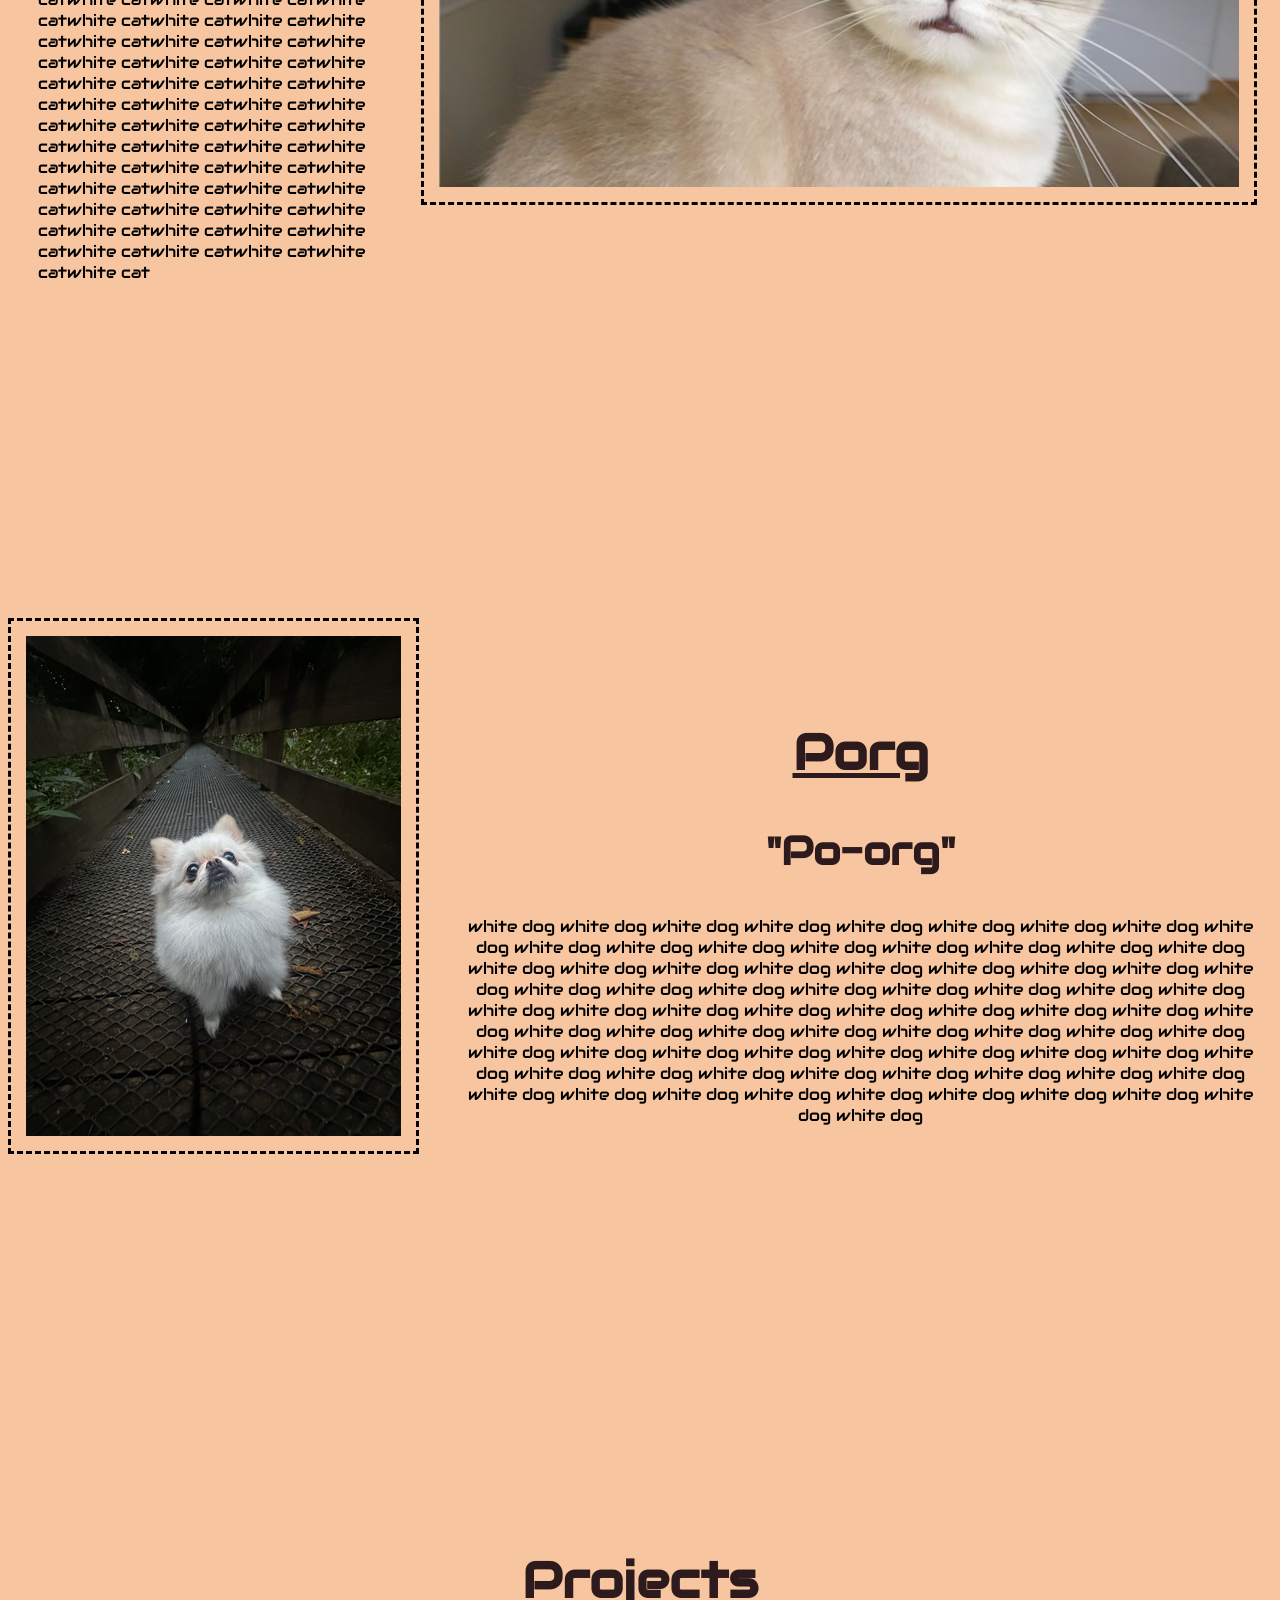
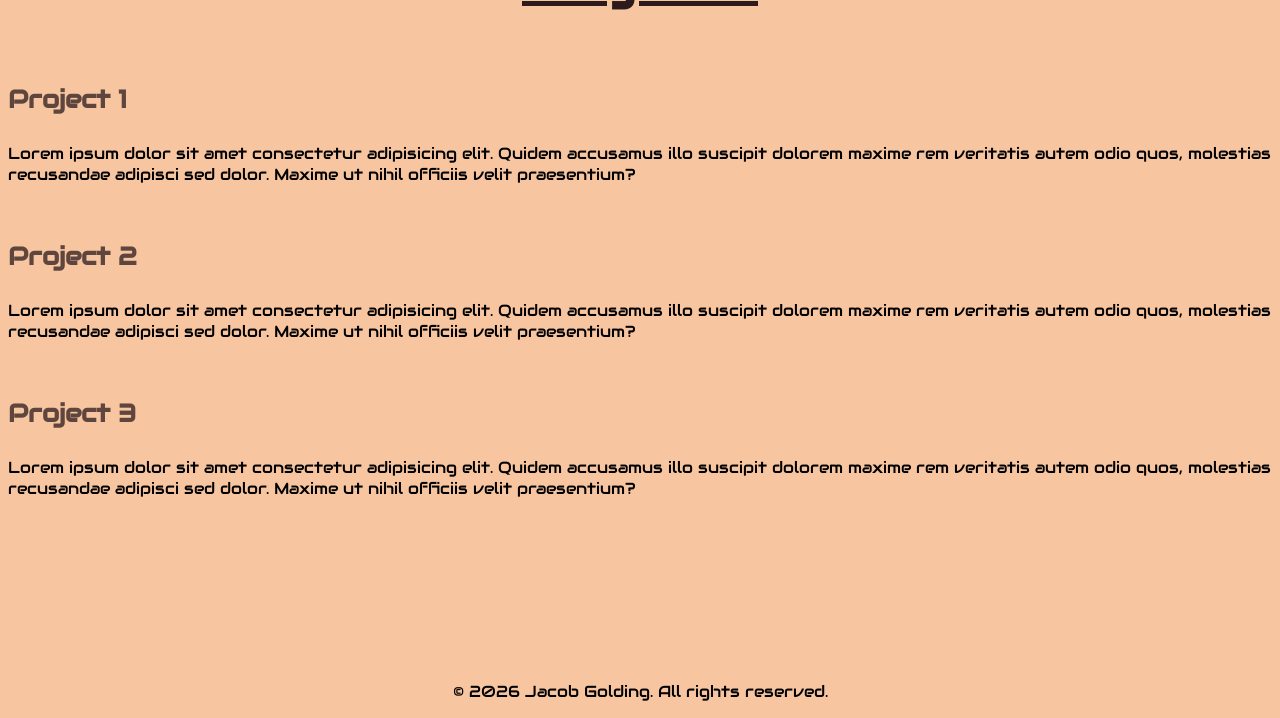
==== commit c7ed5e5d: "added copyright and footer" ====
--- a/index.HTML
+++ b/index.HTML
@@ -135,4 +135,9 @@
 
             </section>
     </main>
+    <footer>
+        <div id="copyright">
+            <p>&copy; 2026 Jacob Golding. All rights reserved.</p>
+        </div>
+    </footer>
 </body>
--- a/Scripts.css/index.css
+++ b/Scripts.css/index.css
@@ -2,7 +2,7 @@
 body {
     background-color: #F7C59F;
     font-family: "Audiowide", sans-serif;
-    margin: 100px;
+    margin: 100px 0, ;
 }
 
 .Logo {
@@ -69,6 +69,7 @@
 }
 
 h3 {
+    text-align: start;
    text-align: center;
     font-size: 2.5rem; 
     color: #2C1A1D; 
@@ -195,6 +196,11 @@
     color: #2c1a1dc0;
   }
 
+#copyright {
+    text-align: center;
+    padding: 150px 0 0 0;
+}
+
 @media (max-width: 48em){
     
     /* Had a miserable time trying to work out repsponsiveness
@@ -208,7 +214,7 @@
   }
 
   .site-navigation ul {
-    flex-direction: column;/
+    flex-direction: column;
     align-items: center;
     gap: 10px;
   }
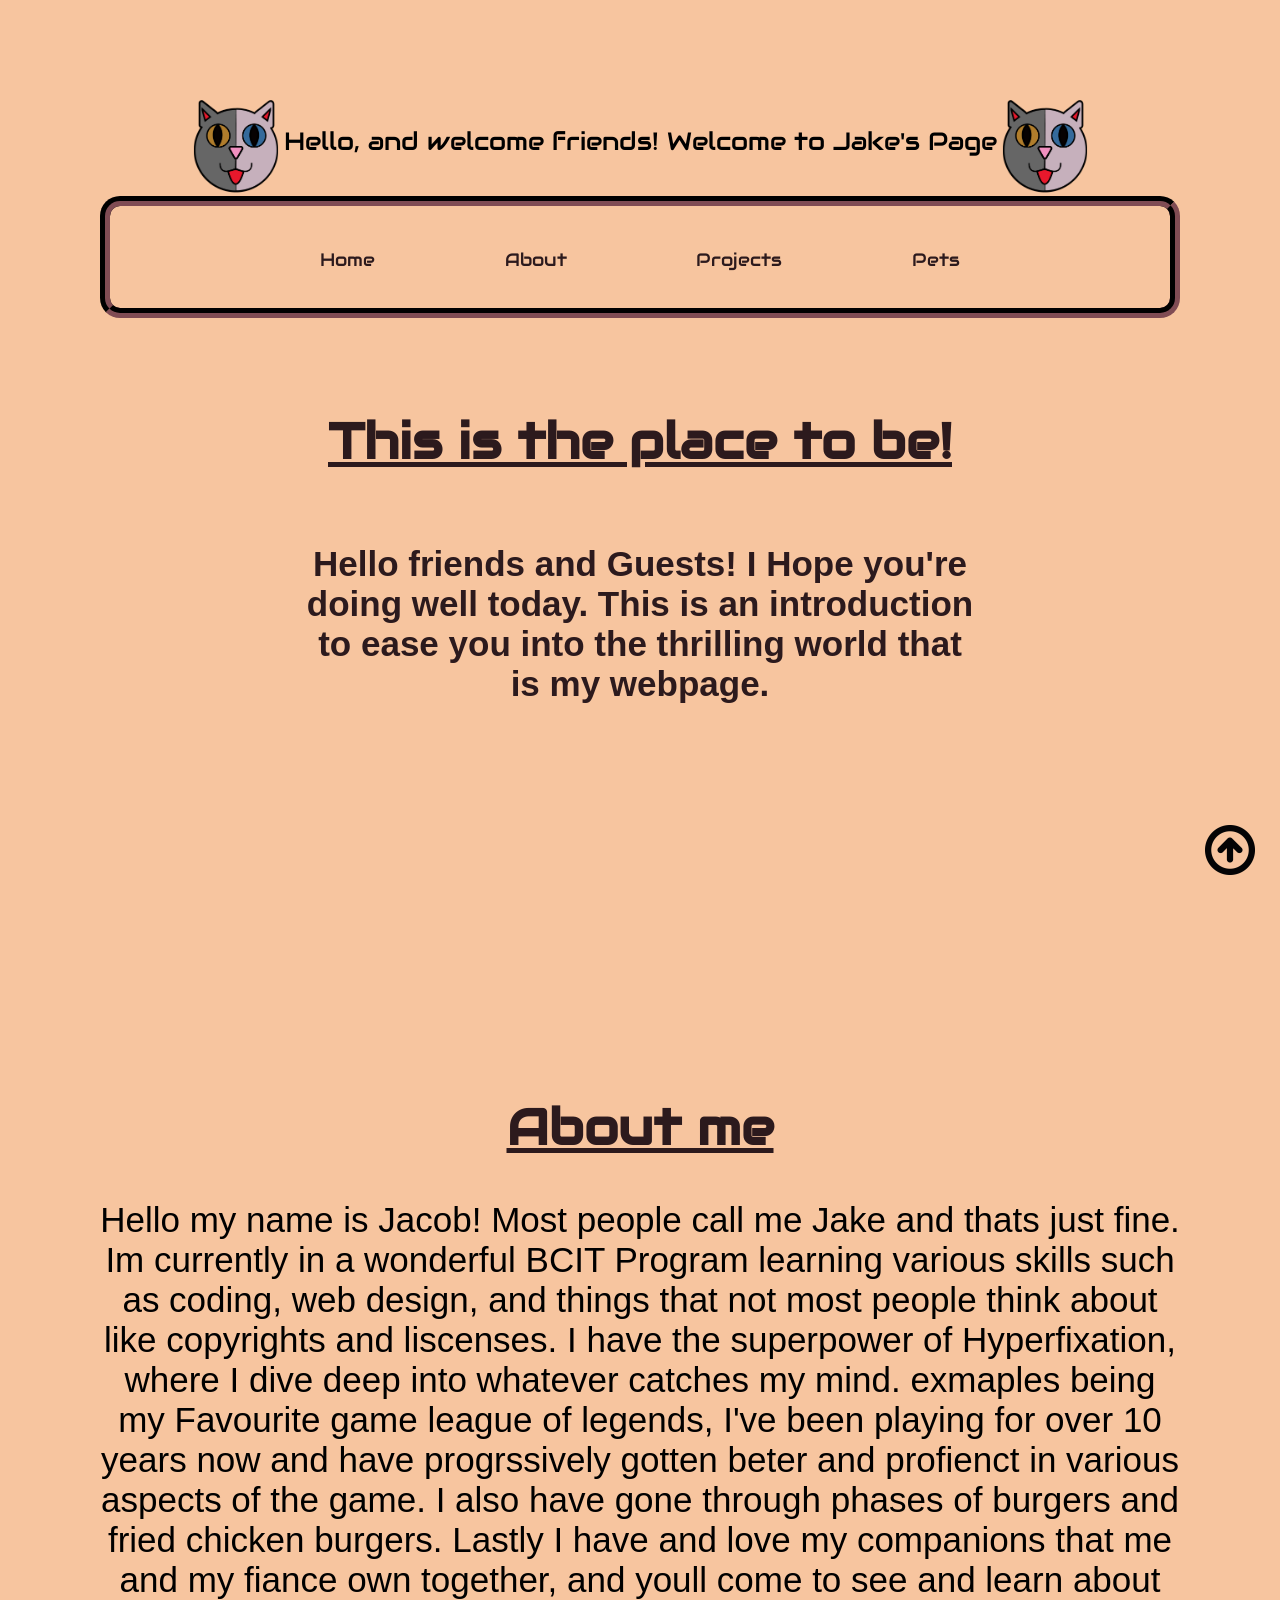
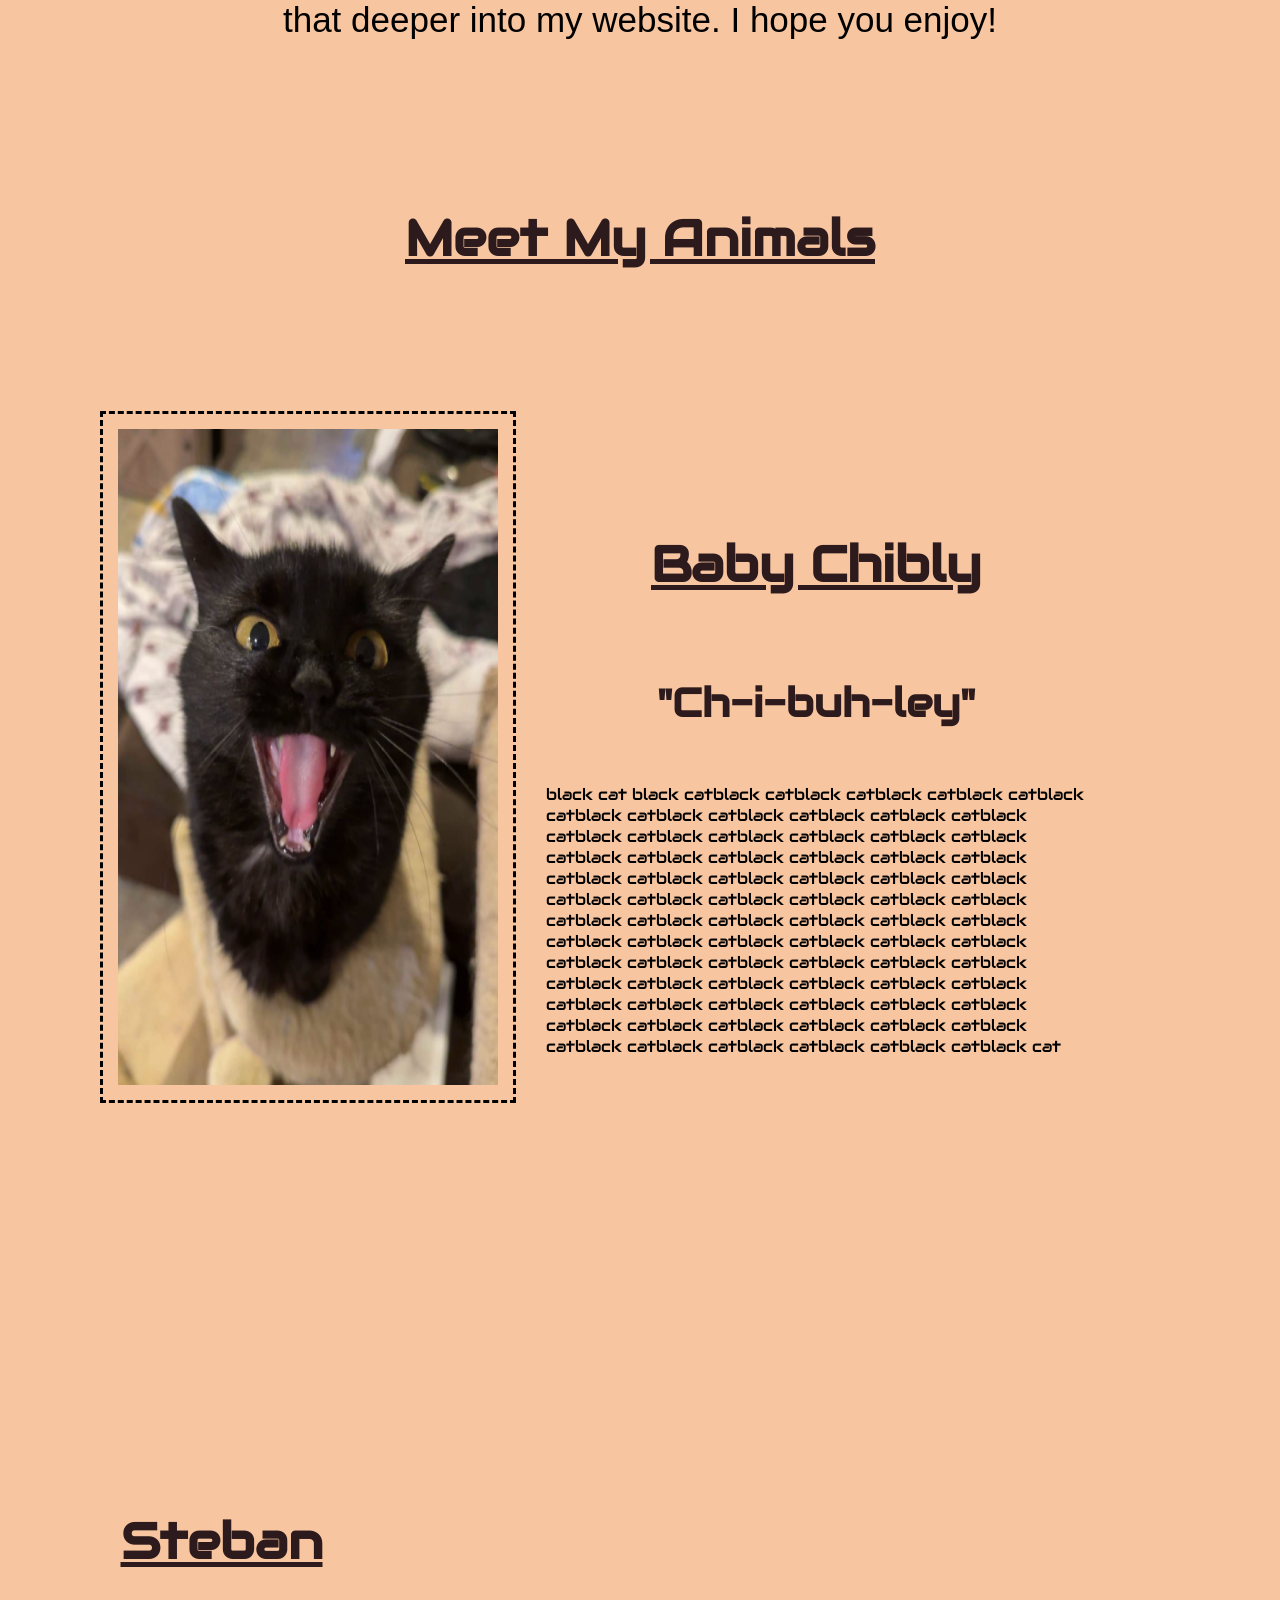
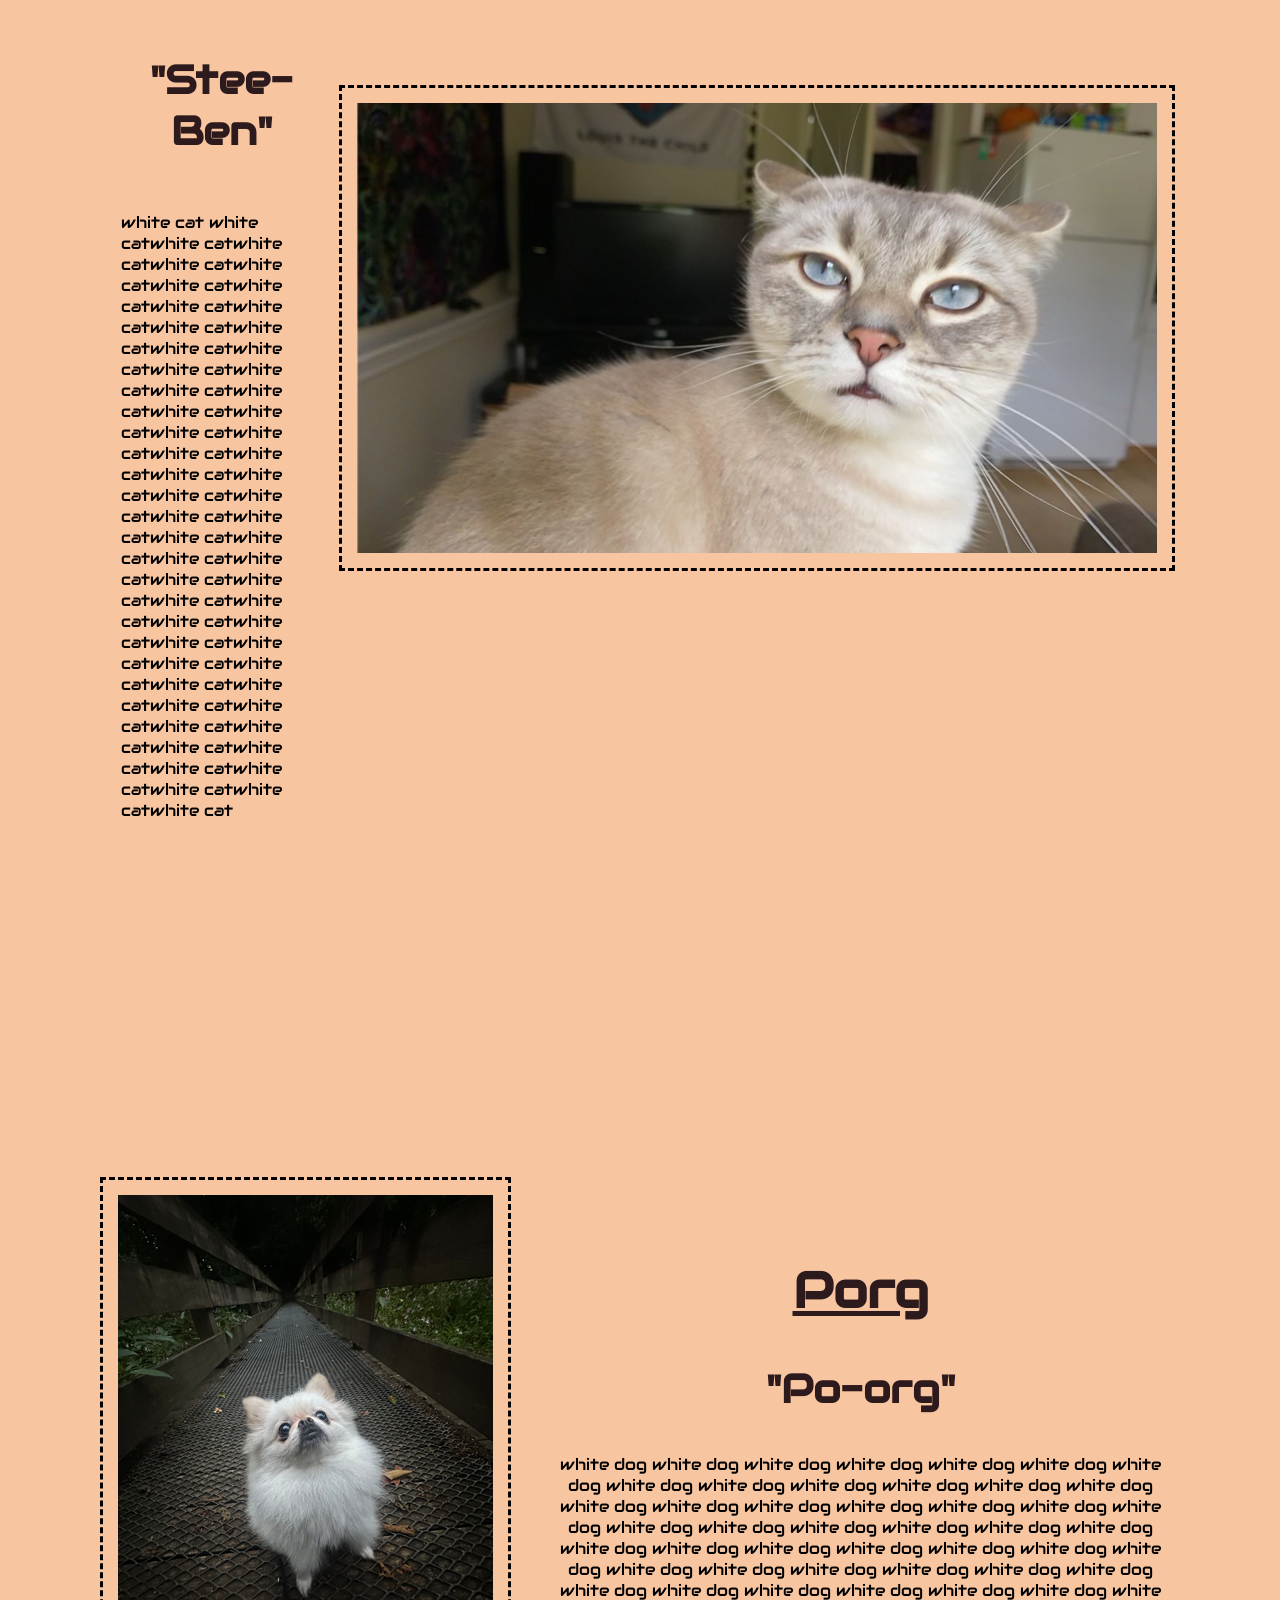
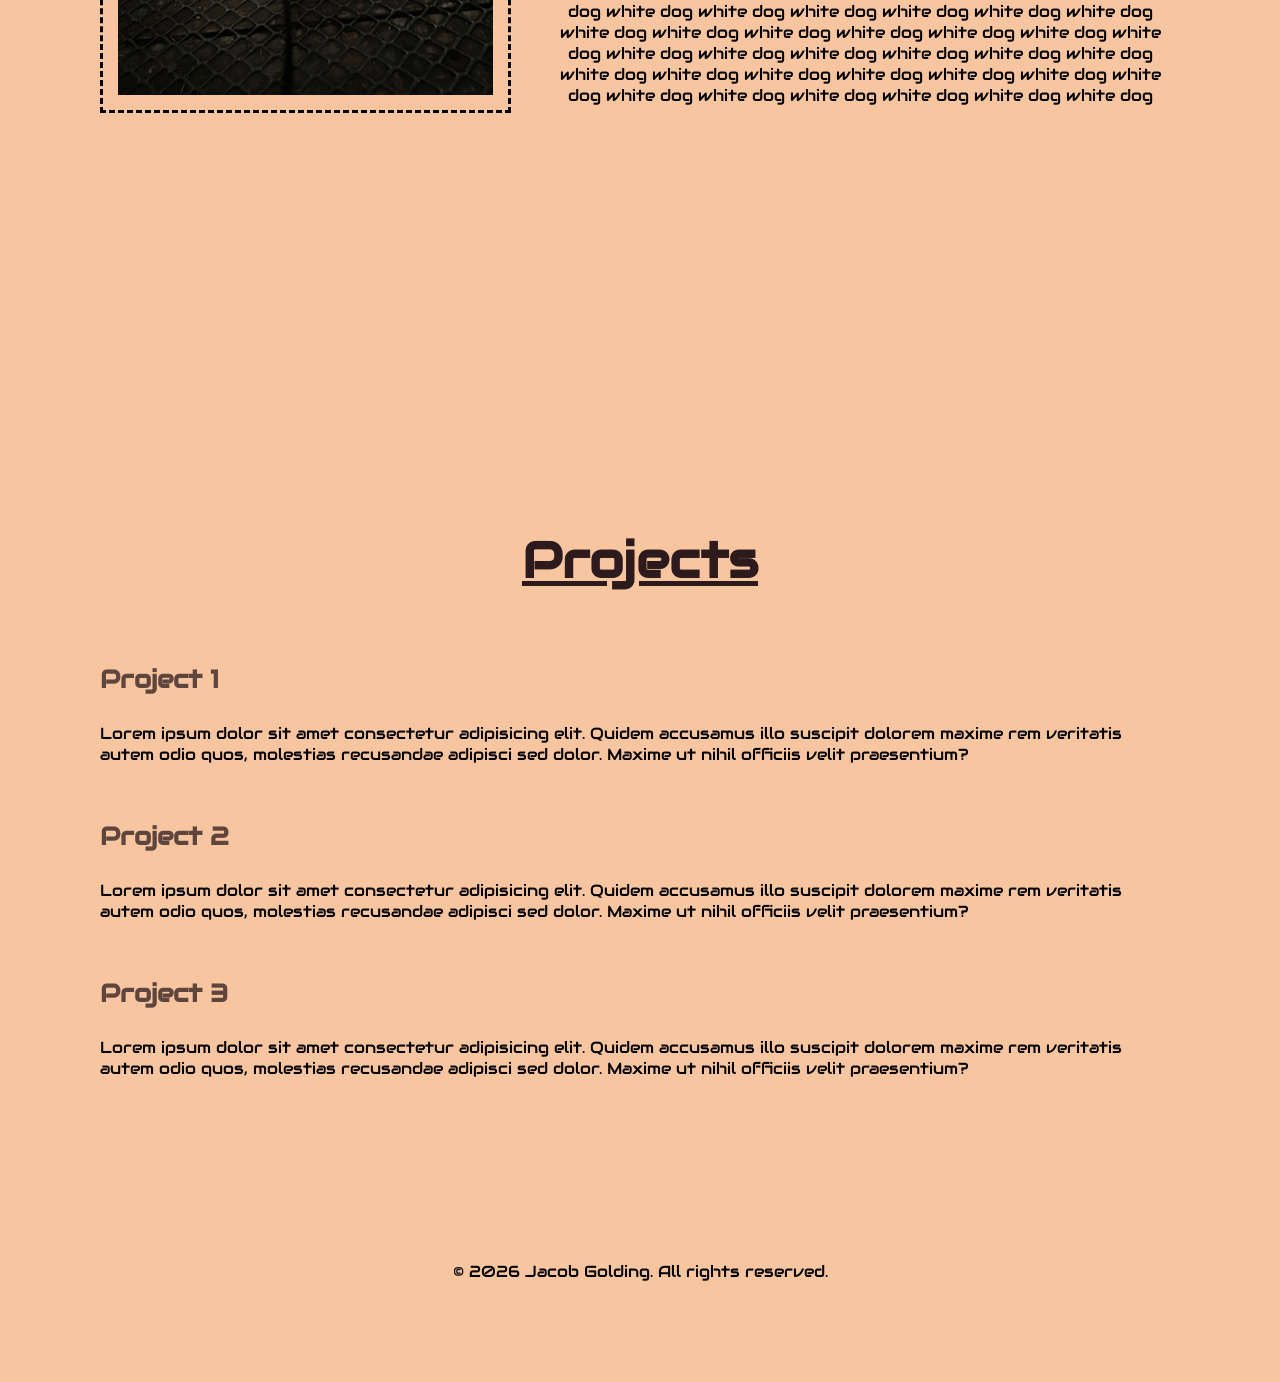
==== commit bd884615: "added back to top button with html-css-js and comments" ====
--- a/index.HTML
+++ b/index.HTML
@@ -8,6 +8,7 @@
     <link rel="Stylesheet" href="Scripts.css/index.css">
     <link rel="preconnect" href="https://fonts.googleapis.com">
     <link rel="preconnect" href="https://fonts.gstatic.com" crossorigin>
+    <script src="Scripts.css/javascript.js" defer></script>
     <link href="https://fonts.googleapis.com/css2?family=Audiowide&display=swap" rel="stylesheet">
 </head>
 
@@ -134,6 +135,9 @@
                 <p>Lorem ipsum dolor sit amet consectetur adipisicing elit. Quidem accusamus illo suscipit dolorem maxime rem veritatis autem odio quos, molestias recusandae adipisci sed dolor. Maxime ut nihil officiis velit praesentium?</p>
 
             </section>
+            <button id="btnScrollToTop">
+                <img src="Images/top-arrow-circle-svgrepo-com.png" alt="scrollToTop">
+            </button>
     </main>
     <footer>
         <div id="copyright">
--- a/Scripts.css/index.css
+++ b/Scripts.css/index.css
@@ -2,7 +2,7 @@
 body {
     background-color: #F7C59F;
     font-family: "Audiowide", sans-serif;
-    margin: 100px 0, ;
+    margin: 100px;
 }
 
 .Logo {
@@ -201,6 +201,31 @@
     padding: 150px 0 0 0;
 }
 
+/* Also wanted to note while doing this re-learning/full understanding that targetting ID's you use #--- in css verses classes with (.---)*/
+#btnScrollToTop {
+  position: fixed;
+  right: 25px;
+  bottom: 25px;
+  width: 50px;       /* Set fixed width */
+  height: 50px;      /* Set fixed height */
+  padding: 0;        /* Remove default button padding */
+  border: none;
+  background: none;  /* Makes the button background invisible */
+  cursor: pointer;
+  z-index: 1000;     /* Keeps it on top of other elements */
+}
+/*Above and below i was following with this video https://www.youtube.com/watch?v=FK5DEa1Hvco for a back to top button but i wanted to use a custom button i found
+online so when i was having trouble with the button size i asked Ai how to fix it, so the size was fixed and it told me i had my img in the headder so i moved
+that to the button itself when i realized. i like the comments it leave so when i look back or want to recreate i can see what is doing what, most of it i know
+but the reminder is nice*/
+
+/* This styles the image inside the button */
+#btnScrollToTop img {
+  width: 100%;       /* Makes image match button width */
+  height: 100%;      /* Makes image match button height */
+  display: block;
+}
+
 @media (max-width: 48em){
     
     /* Had a miserable time trying to work out repsponsiveness
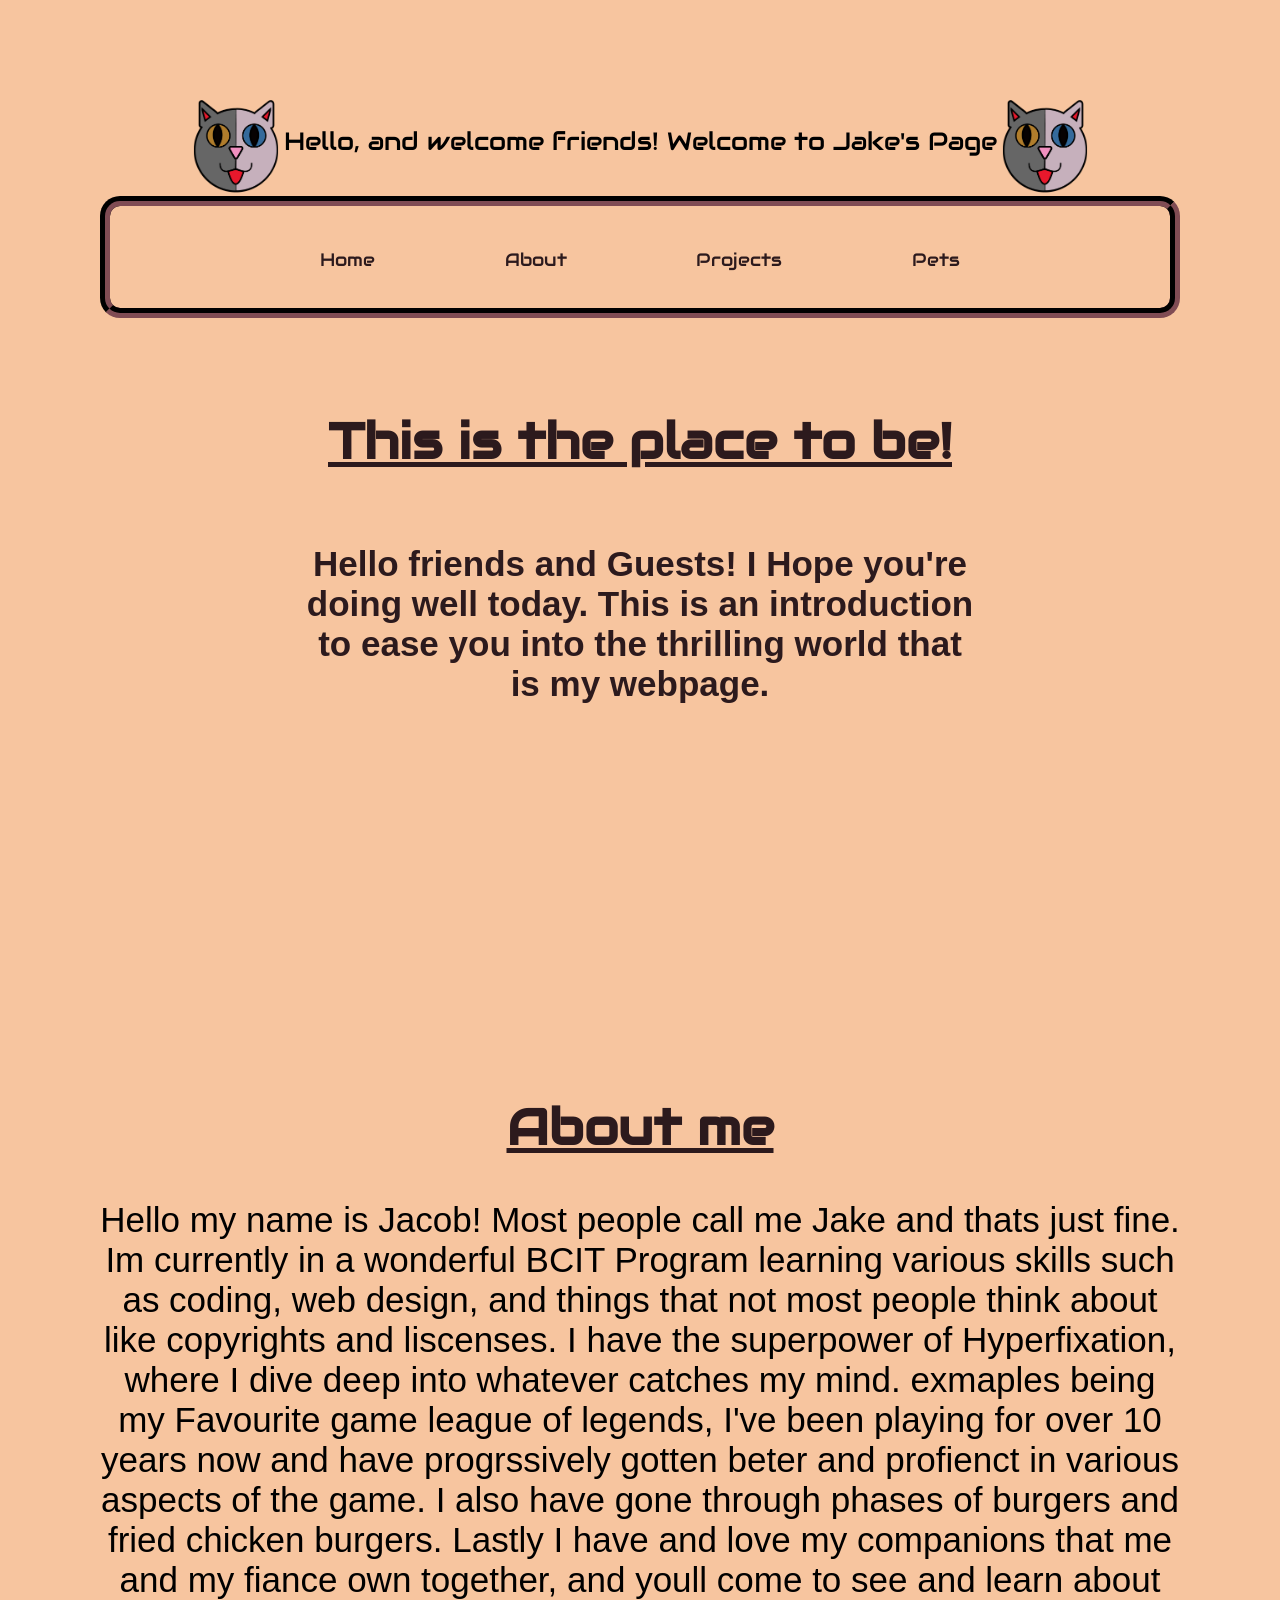
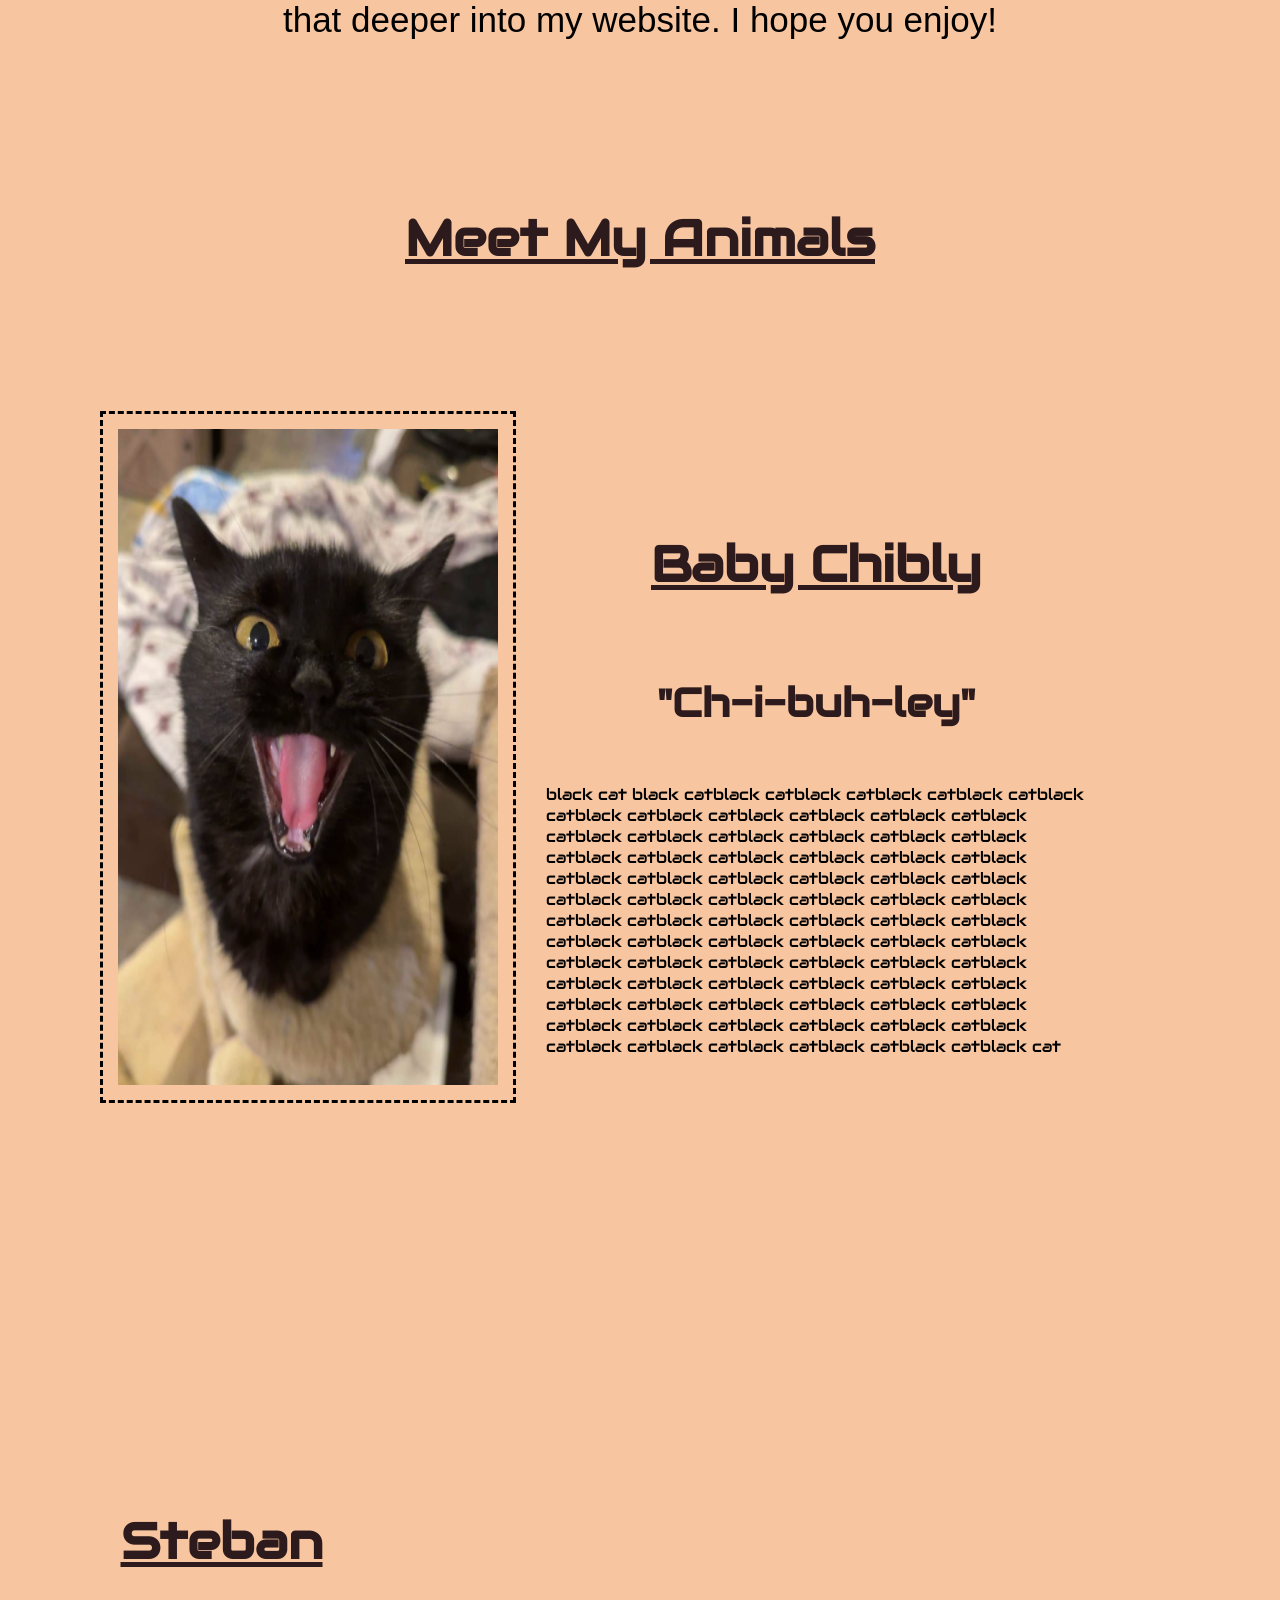
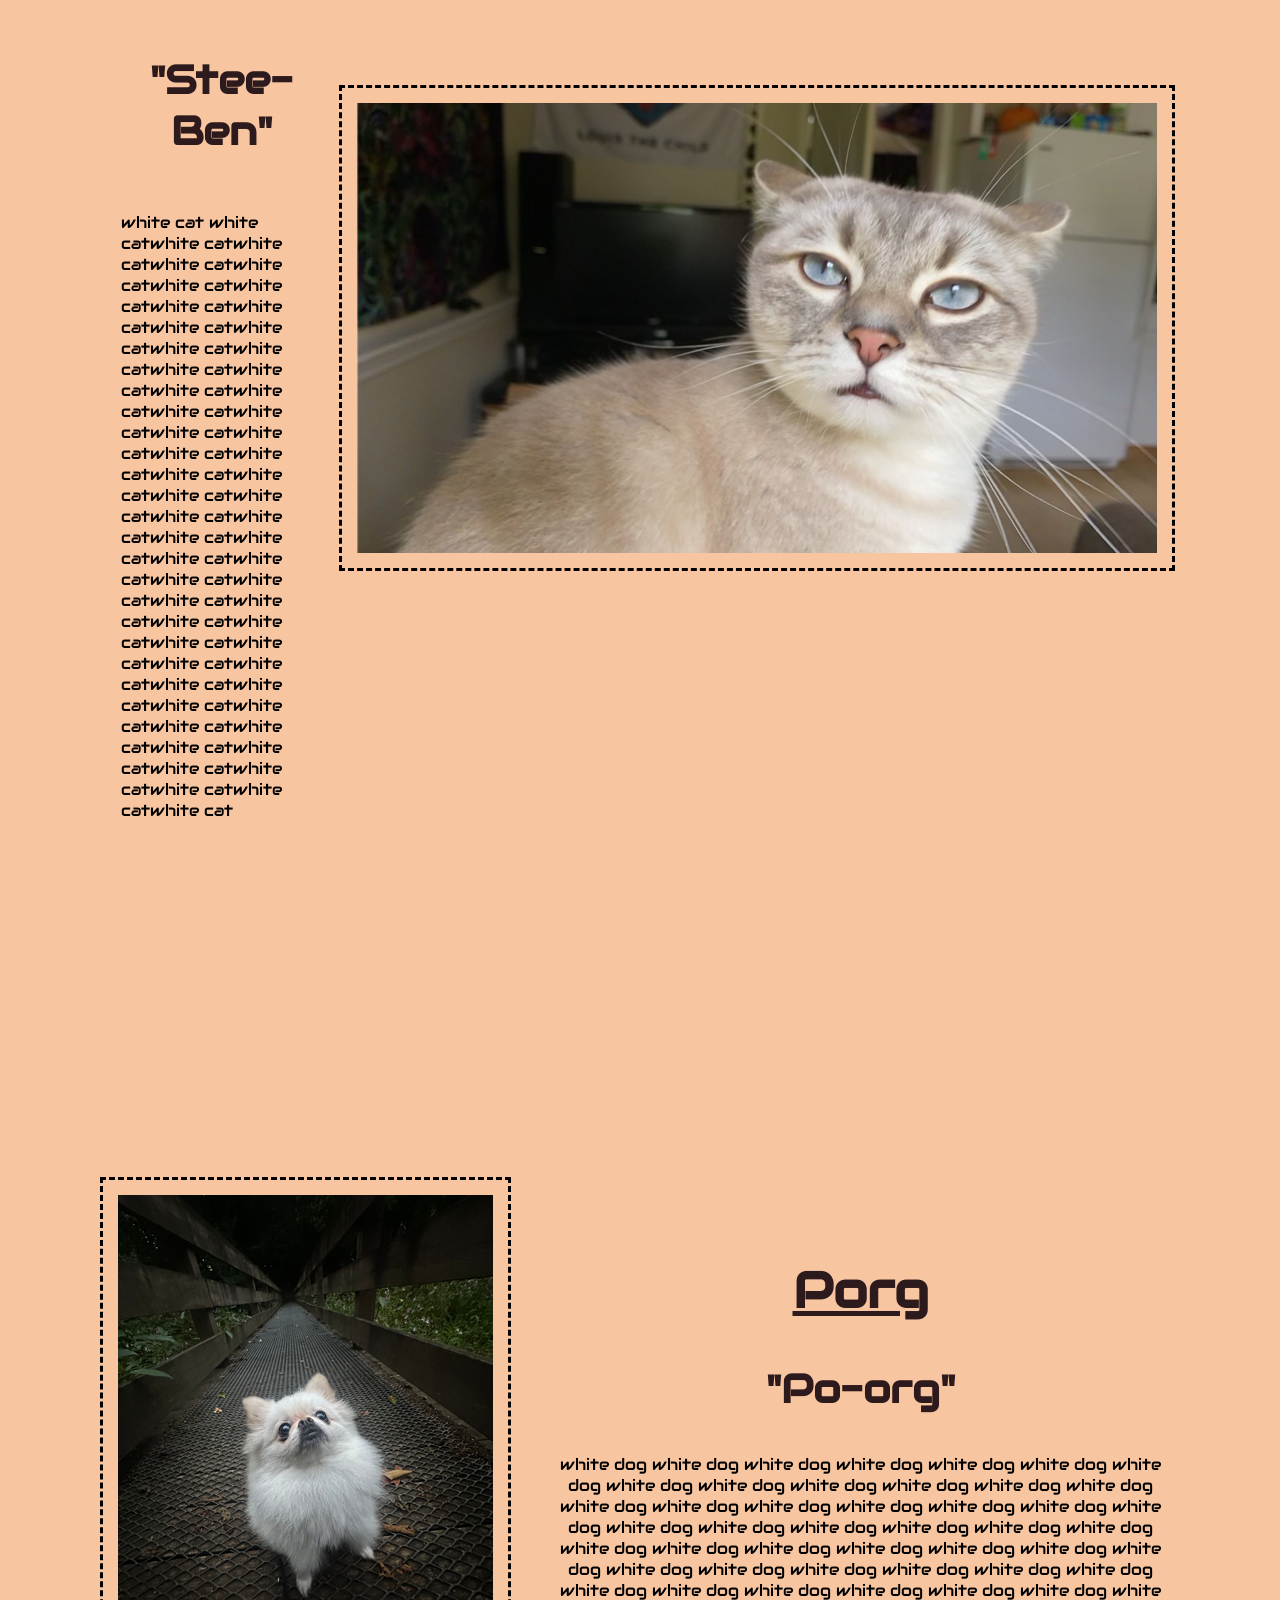
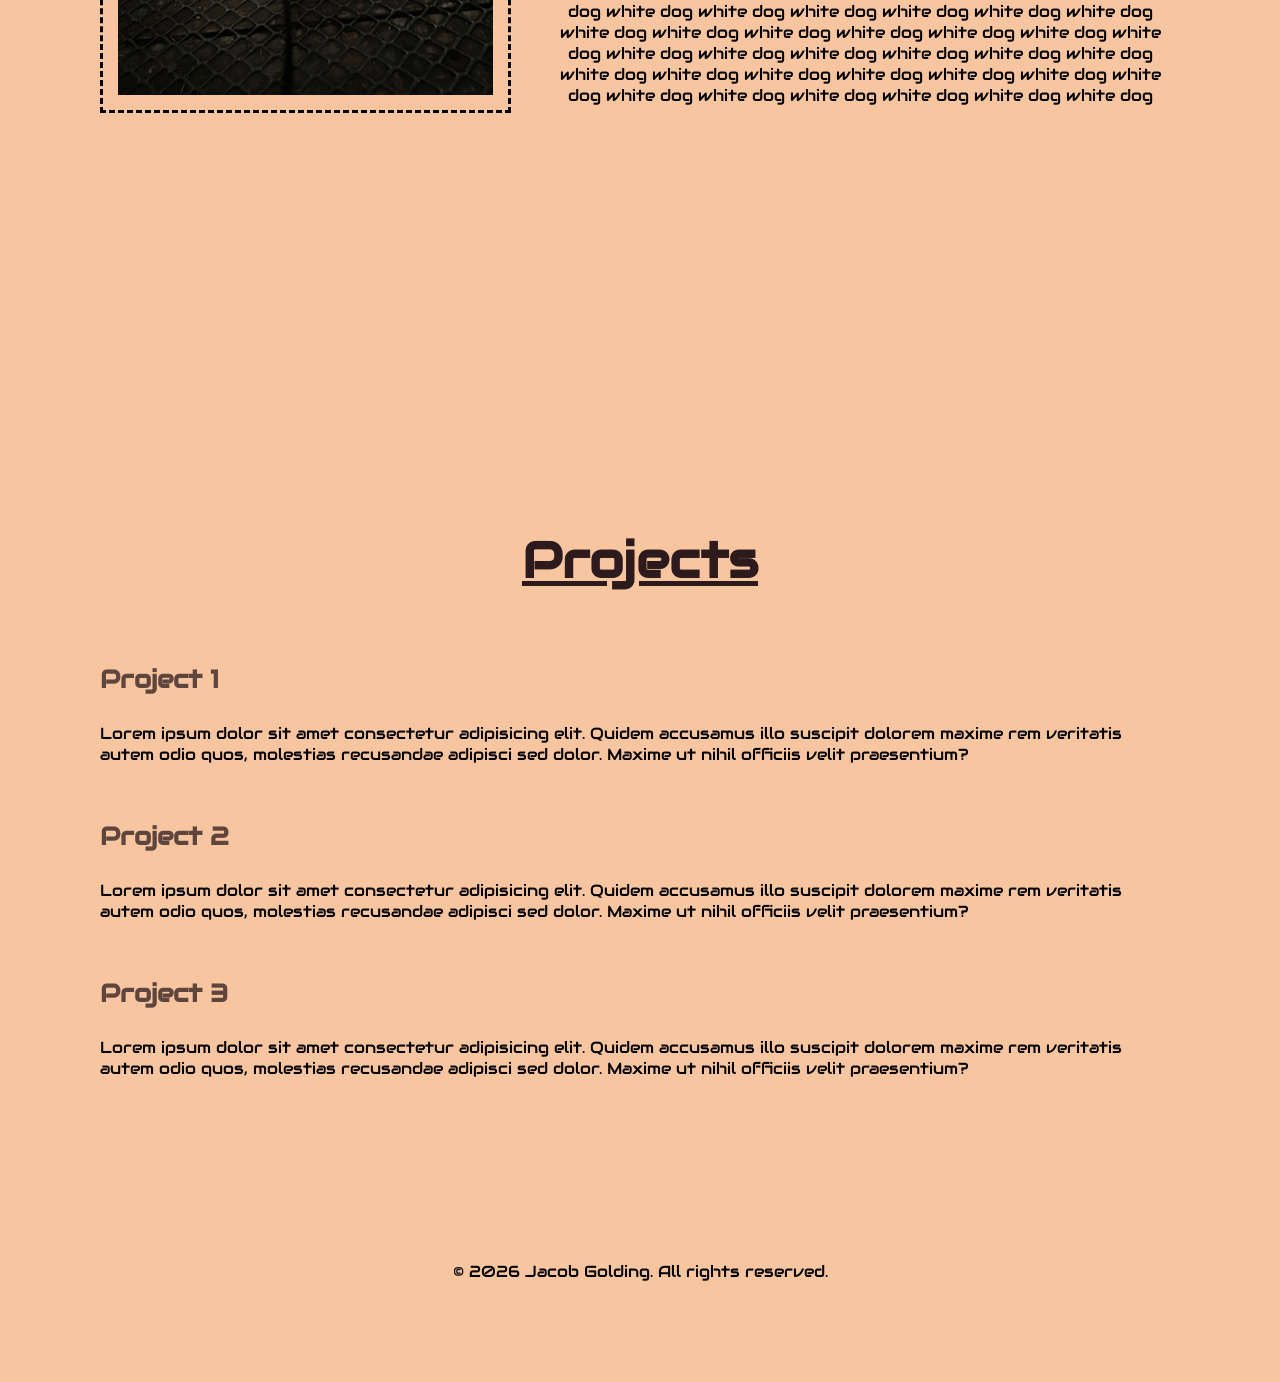
==== commit 0bb819e6: "took down the to top button, put all code into secondpage to store for project submission" ====
--- a/index.HTML
+++ b/index.HTML
@@ -135,9 +135,6 @@
                 <p>Lorem ipsum dolor sit amet consectetur adipisicing elit. Quidem accusamus illo suscipit dolorem maxime rem veritatis autem odio quos, molestias recusandae adipisci sed dolor. Maxime ut nihil officiis velit praesentium?</p>
 
             </section>
-            <button id="btnScrollToTop">
-                <img src="Images/top-arrow-circle-svgrepo-com.png" alt="scrollToTop">
-            </button>
     </main>
     <footer>
         <div id="copyright">
--- a/Scripts.css/index.css
+++ b/Scripts.css/index.css
@@ -201,31 +201,6 @@
     padding: 150px 0 0 0;
 }
 
-/* Also wanted to note while doing this re-learning/full understanding that targetting ID's you use #--- in css verses classes with (.---)*/
-#btnScrollToTop {
-  position: fixed;
-  right: 25px;
-  bottom: 25px;
-  width: 50px;       /* Set fixed width */
-  height: 50px;      /* Set fixed height */
-  padding: 0;        /* Remove default button padding */
-  border: none;
-  background: none;  /* Makes the button background invisible */
-  cursor: pointer;
-  z-index: 1000;     /* Keeps it on top of other elements */
-}
-/*Above and below i was following with this video https://www.youtube.com/watch?v=FK5DEa1Hvco for a back to top button but i wanted to use a custom button i found
-online so when i was having trouble with the button size i asked Ai how to fix it, so the size was fixed and it told me i had my img in the headder so i moved
-that to the button itself when i realized. i like the comments it leave so when i look back or want to recreate i can see what is doing what, most of it i know
-but the reminder is nice*/
-
-/* This styles the image inside the button */
-#btnScrollToTop img {
-  width: 100%;       /* Makes image match button width */
-  height: 100%;      /* Makes image match button height */
-  display: block;
-}
-
 @media (max-width: 48em){
     
     /* Had a miserable time trying to work out repsponsiveness
